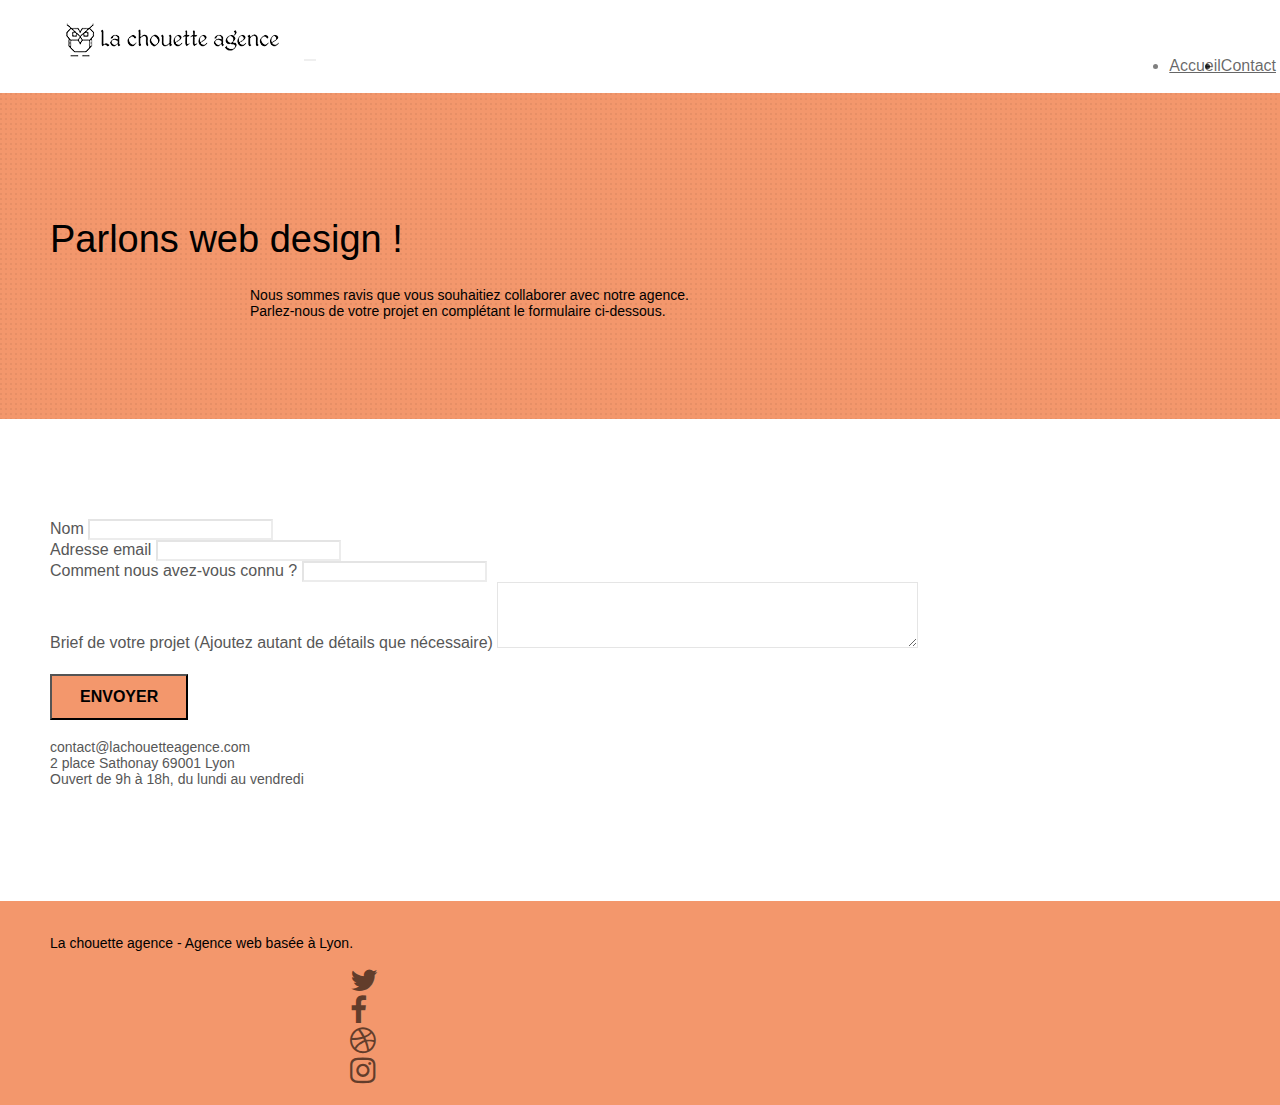
==== contact.html @ b45b7098 "Suppression balises alt des liens parce que ça plait pas au validateur HTML" ====
<!doctype html>
<html lang="fr">
<head>
    <meta charset="utf-8">
    <meta name="keywords" content="">
    <meta name="description" content="Utiliser le formulaire pour nous contacter">
    <meta name="viewport" content="width=device-width, initial-scale=1.0, viewport-fit=cover">
    <link rel="shortcut icon" type="image/png" href="favicon.jpg">
    
    <link rel="stylesheet" type="text/css" href="./css/bootstrap.css">
    <link rel="stylesheet" type="text/css" href="style.css">
    <link rel="stylesheet" type="text/css" href="./css/font-awesome.css">
    <link rel="stylesheet" type="text/css" href="./css/et-line.css">
	
    
	<script defer src="./js/jquery-2.1.0.js"></script>
	<script defer src="./js/bootstrap.js"></script>
	<script defer src="./js/blocs.js"></script>
	<script defer src="./js/jquery.touchSwipe.js"></script>

	<script defer src="./js/jqBootstrapValidation.js"></script>
	<script defer src="./js/formHandler.js"></script>

	<title>Contact &ndash; La Chouette Agence</title>

	<!-- Analytics -->
	<!-- Global site tag (gtag.js) - Google Analytics -->
	<script async src="https://www.googletagmanager.com/gtag/js?id=UA-179266905-1"></script>
	<script>
	window.dataLayer = window.dataLayer || [];
	function gtag(){dataLayer.push(arguments);}
	gtag('js', new Date());

	gtag('config', 'UA-179266905-1');
	</script>
	<!-- Analytics END -->
    

 

    
</head>
<body>
<!-- Principal conteneur -->
<div class="page-container">
    
	<!-- bloc-0 -->
	<header class="bloc bgc-white l-bloc " id="bloc-0">
		<div class="container bloc-sm">
			<nav class="navbar row">
				<div class="navbar-header">
					<a class="navbar-brand" href="index.html"><img src="img/la-chouette-agence.png" alt="atlanta web design logo" height="40" /></a>
					<button id="nav-toggle" type="button" class="ui-navbar-toggle navbar-toggle" data-toggle="collapse" data-target=".navbar-1">
						<span class="sr-only">Menu de navigation</span><span class="icon-bar"></span><span class="icon-bar"></span><span class="icon-bar"></span>
					</button>
				</div>
				<div class="collapse navbar-collapse navbar-1 special-dropdown-nav">
					<ul class="site-navigation nav navbar-nav">
						<li>
							<a href="index.html">Accueil</a>
						</li>
						<li>
						</li>
						<li>
							<a href="contact.html">Contact</a>
						</li>
					</ul>
				</div>
			</nav>
		</div>
	</header>
	<!-- bloc-0 END -->

	<!-- bloc-6 -->
	<section class="bloc bg-dots-bg bg-repeat bgc-atomic-tangerine d-bloc bloc-bg-texture" id="bloc-6">
		<div class="container bloc-lg">
			<div class="row">
				<div class="col-sm-12">
					<h1 class="text-center hero-bloc-text tc-dark">
						Parlons web design !
					</h1>
					<p class="text-center mg-lg tc-dark tight-width-whitespace">
						Nous sommes ravis que vous souhaitiez collaborer avec notre agence.<br>
						Parlez-nous de votre projet en complétant le formulaire ci-dessous.
					</p>
				</div>
			</div>
		</div>
	</section>
	<!-- bloc-6 END -->

	<!-- bloc-7 -->
	<main class="bloc bgc-white l-bloc" id="bloc-7">
		<div class="container bloc-lg">
			<div class="row">
				<div class="col-sm-6">
					<form id="contact-form" action="./js/formHandler.js" method="post" success-msg="Votre message a été envoyé." fail-msg="L'envoi de l'email a échoué, nous sommes désolé pour le désagrément, veuillez réessayer d'envoyer votre message">
						<div class="form-group">
							<label for="name">
								Nom
							</label>
							<input id="name" type="text" class="form-control" required />
						</div>
						<div class="form-group">
							<label for="email">
								Adresse email
							</label>
							<input id="email" class="form-control" type="email" required />
						</div>
						<div class="form-group">
							<label for="input_504">
								Comment nous avez-vous connu ?
							</label>
							<input class="form-control" type="text" required id="input_504" />
						</div>
						<div class="form-group">
							<label for="message">
								Brief de votre projet (Ajoutez autant de détails que nécessaire)
							</label>
							<textarea id="message" class="form-control" rows="4" cols="50" required></textarea>
						</div> 
						<button class="bloc-button btn btn-lg btn-block cta-hero btn-atomic-tangerine" type="submit">
							Envoyer
						</button>
					</form>
					<p>
						contact@lachouetteagence.com<br>2 place Sathonay 69001 Lyon<br>Ouvert de 9h à 18h, du lundi au vendredi<br>
					</p>
				</div>

			</div>
		</div>
	</main>
	<!-- bloc-7 END -->

	<!-- ScrollToTop Button -->
	<a class="bloc-button btn btn-d scrollToTop" onclick="scrollToTarget('1')"><span class="fa fa-chevron-up"></span></a>
	<!-- ScrollToTop Button END-->


	<!-- Footer - bloc-8 -->
	<footer class="bloc bgc-atomic-tangerine d-bloc" id="bloc-8">
		<div class="container bloc-sm">
			<div class="row">
				<div class="col-sm-12">
					<p class="text-center black">
						La chouette agence - Agence web basée à Lyon.<br>
					</p>
					<div class="row row-no-gutters social">
						<div class="col-sm-3">
							<div class="text-center">
								<a class="social" href="https://twitter.com/La-Chouette-Agence"><span class="fa fa-twitter icon-md" area-hidden="true"></span><span class="accessible-hidden-link">Twitter</span></a>
							</div>
						</div>
						<div class="col-sm-3">
							<div class="text-center">
								<a class="social" href="https://facebook.com/La-Chouette-Agence"><span class="fa fa-facebook icon-md" area-hidden="true"></span><span class="accessible-hidden-link">Facebook</span></a>
							</div>
						</div>
						<div class="col-sm-3">
							<div class="text-center">
								<a class="social" href="https://dribbble.com/la-chouette-agence"><span class="fa fa-dribbble icon-md" area-hidden="true"></span><span class="accessible-hidden-link">Dribbble</span></a>
							</div>
						</div>
						<div class="col-sm-3">
							<div class="text-center">
								<a class="social" href="https://www.instagram.com/Lachouetteagence"><span class="fa fa-instagram icon-md" area-hidden="true"></span><span class="accessible-hidden-link">Instagram</span></a>
							</div>
						</div>
					</div>
				</div>
			</div>
		</div>
	</footer>
	<!-- Footer - bloc-8 END -->

</div>
<!-- Principal conteneur END -->
    

</body>
</html>
---- style.css ----
/* =========================================
CSS additionnel
==========================================*/
* {
    box-sizing: border-box; 
}

a:focus, button:focus {
    border: 2px black dotted; 
}

.accroche-paragraph {
    font-size: 1.45em;
    font-weight: bold;
    max-width: 613px;
    margin: auto;
}

.reference-quote {
    border: none;
}

.reference-quote__text {
    font-style: italic;
    font-size: 1.1em;
}

.realisations-heading {
    font-size: 1.6em;
}

.vision-statement {
    font-size: 1.4em; 
    font-weight: bold; 
}

.accessible-hidden-link {
    position: absolute;
    left:-2099px;
}

.tc-dark {
    color: black; 
}

.light-bg {
    background-color: rgba(255,255,255,0.8); 
    color: black; 
}

.shadow-text {
    text-shadow: 1px 1px 2px black;
}

/* =========================================
CSS initial
==========================================*/
body {
    margin: 0;
    padding: 0;
    background: #FFF;
    overflow-x: hidden;
    -webkit-font-smoothing: antialiased;
    -moz-osx-font-smoothing: grayscale;
}

a,
button {
    transition: all .3s ease-in-out;
    outline: none!important;
}

a:hover {
    text-decoration: none;
    cursor: pointer;
}

#page-loading-blocs-notifaction {
    position: fixed;
    top: 0;
    bottom: 0;
    width: 100%;
    z-index: 100000;
    background: #FFFFFF url("img/pageload-spinner.gif") no-repeat center center;
}

.bloc {
    width: 100%;
    clear: both;
    background: 50% 50% no-repeat;
    padding: 0 50px;
    -webkit-background-size: cover;
    -moz-background-size: cover;
    -o-background-size: cover;
    background-size: cover;
    position: relative;
}

.bloc .container {
    padding-left: 0;
    padding-right: 0;
}

.bloc-lg {
    padding: 100px 50px;
}

.bloc-md {
    padding: 50px;
}

.bloc-sm {
    padding: 20px 50px;
}

.bg-center,
.bg-l-edge,
.bg-r-edge,
.bg-t-edge,
.bg-b-edge,
.bg-tl-edge,
.bg-bl-edge,
.bg-tr-edge,
.bg-br-edge,
.bg-repeat {
    -webkit-background-size: auto!important;
    -moz-background-size: auto!important;
    -o-background-size: auto!important;
    background-size: auto!important;
}

.bg-repeat {
    background: repeat;
}

.bg-t-edge {
    background: top no-repeat;
}

.bloc-bg-texture::before {
    content: "";
    background-size: 2px 2px;
    position: absolute;
    top: 0;
    bottom: 0;
    left: 0;
    right: 0;
}

.texture-paper::before {
    background: url("img/texture-paper.png");
    background-size: 280px 280px;
}

.b-parallax {
    background-attachment: fixed;
}

.d-bloc {
    color: rgba(255, 255, 255, .7);
}

.d-bloc button:hover {
    color: rgba(255, 255, 255, .9);
}

.d-bloc .icon-round,
.d-bloc .icon-square,
.d-bloc .icon-rounded,
.d-bloc .icon-semi-rounded-a,
.d-bloc .icon-semi-rounded-b {
    border-color: rgba(255, 255, 255, .9);
}

.d-bloc .divider-h span {
    border-color: rgba(255, 255, 255, .2);
}

.d-bloc .a-btn,
.d-bloc .navbar a,
.d-bloc .navbar-brand,
.d-bloc a .icon-sm,
.d-bloc a .icon-md,
.d-bloc a .icon-lg,
.d-bloc a .icon-xl,
.d-bloc h1 a,
.d-bloc h2 a,
.d-bloc h3 a,
.d-bloc h4 a,
.d-bloc h5 a,
.d-bloc h6 a,
.d-bloc p a {
    color: rgba(0, 0, 0, .6);
}

.d-bloc .a-btn:hover,
.d-bloc .navbar a:hover,
.d-bloc .navbar-brand:hover,
.d-bloc a:hover .icon-sm,
.d-bloc a:hover .icon-md,
.d-bloc a:hover .icon-lg,
.d-bloc a:hover .icon-xl,
.d-bloc h1 a:hover,
.d-bloc h2 a:hover,
.d-bloc h3 a:hover,
.d-bloc h4 a:hover,
.d-bloc h5 a:hover,
.d-bloc h6 a:hover,
.d-bloc p a:hover {
    color: rgba(255, 255, 255, 1);
}

.d-bloc .navbar-toggle .icon-bar {
    background: rgba(255, 255, 255, 1);
}

.d-bloc .btn-wire,
.d-bloc .btn-wire:hover {
    color: rgba(255, 255, 255, 1);
    border-color: rgba(255, 255, 255, 1);
}

.d-bloc .panel {
    color: rgba(0, 0, 0, .5);
}

.d-bloc .panel button:hover {
    color: rgba(0, 0, 0, .7);
}

.d-bloc .panel icon {
    border-color: rgba(0, 0, 0, .7);
}

.d-bloc .panel .divider-h span {
    border-color: rgba(0, 0, 0, .1);
}

.d-bloc .panel .a-btn {
    color: rgba(0, 0, 0, .6);
}

.d-bloc .panel .a-btn:hover {
    color: rgba(0, 0, 0, 1);
}

.d-bloc .panel .btn-wire,
.d-bloc .panel .btn-wire:hover {
    color: rgba(0, 0, 0, .7);
    border-color: rgba(0, 0, 0, .3);
}

.d-bloc .panel,
.l-bloc {
    color: rgba(0, 0, 0, .5);
}

.d-bloc .panel button:hover,
.l-bloc button:hover {
    color: rgba(0, 0, 0, .7);
}

.l-bloc .icon-round,
.l-bloc .icon-square,
.l-bloc .icon-rounded,
.l-bloc .icon-semi-rounded-a,
.l-bloc .icon-semi-rounded-b {
    border-color: rgba(0, 0, 0, .7);
}

.d-bloc .panel .divider-h span,
.l-bloc .divider-h span {
    border-color: rgba(0, 0, 0, .1);
}

.d-bloc .panel .a-btn,
.l-bloc .a-btn,
.l-bloc .navbar a,
.l-bloc .navbar-brand,
.l-bloc a .icon-sm,
.l-bloc a .icon-md,
.l-bloc a .icon-lg,
.l-bloc a .icon-xl,
.l-bloc h1 a,
.l-bloc h2 a,
.l-bloc h3 a,
.l-bloc h4 a,
.l-bloc h5 a,
.l-bloc h6 a,
.l-bloc p a {
    color: rgba(0, 0, 0, .6);
}

.d-bloc .panel .a-btn:hover,
.l-bloc .a-btn:hover,
.l-bloc .navbar a:hover,
.l-bloc .navbar-brand:hover,
.l-bloc a:hover .icon-sm,
.l-bloc a:hover .icon-md,
.l-bloc a:hover .icon-lg,
.l-bloc a:hover .icon-xl,
.l-bloc h1 a:hover,
.l-bloc h2 a:hover,
.l-bloc h3 a:hover,
.l-bloc h4 a:hover,
.l-bloc h5 a:hover,
.l-bloc h6 a:hover,
.l-bloc p a:hover {
    color: rgba(0, 0, 0, 1);
}

.l-bloc .navbar-toggle .icon-bar {
    color: rgba(0, 0, 0, .6);
}

.d-bloc .panel .btn-wire,
.d-bloc .panel .btn-wire:hover,
.l-bloc .btn-wire,
.l-bloc .btn-wire:hover {
    color: rgba(0, 0, 0, .7);
    border-color: rgba(0, 0, 0, .3);
}

.voffset {
    margin-top: 30px;
}

.voffset-lg {
    margin-top: 80px;
}

.row-no-gutters {
    margin-right: 0;
    margin-left: 0;
}

.row.row-no-gutters > [class^="col-"],
.row.row-no-gutters > [class*=" col-"] {
    padding-right: 0;
    padding-left: 0;
}

#bloc-1-hero h1 {
    font-size: 32px;
}

.navbar {
    margin-bottom: 0;
    z-index: 1;
}

.navbar-brand {
    height: auto;
    padding: 3px 15px;
    font-size: 25px;
    font-weight: normal;
    font-weight: 600;
    line-height: 44px;
}

.navbar-brand img {
    max-height: 200px;
    margin: 0 5px 0 0;
    display: inline;
}

.navbar-brand img[src$=svg] {
    min-width: 100px;
}

.nav-center .navbar-brand img {
    margin: 0;
}

.navbar .nav {
    padding-top: 2px;
    margin-right: -16px;
    float: right;
    z-index: 1;
}

.nav > li {
    float: left;
    margin-top: 4px;
    font-size: 16px;
}

.navbar-nav .open .dropdown-menu > li > a {
    text-align: inherit;
}


.nav > li a:hover,
.nav > li a:focus {
    background: transparent;
}


.navbar-toggle {
    margin: 10px 10px 0 0;
    border: 0px;
}

.navbar-toggle:hover {
    background: transparent!important;
}

.navbar-toggle .icon-bar {
    background-color: rgba(0, 0, 0, .5);
    width: 26px;
}

.nav-invert .navbar .nav {
    float: left;
}

.nav-invert .navbar-header,
.nav-invert .navbar-brand {
    float: right;
    position: relative;
    z-index: 2;
}

@media (min-width: 768px) {
    .site-navigation {
        position: absolute;
        top: 50%;
        right: 20px;
        transform: translate(0, -50%);
        -webkit-transform: translateY(-50%);
    }
    .nav > li .dropdown-menu a,
    .nav > li .dropdown-menu a:hover {
        color: #484848;
    }
    .nav-invert .site-navigation {
        left: 0;
        right: 0;
    }
    .nav-center {
        text-align: center;
    }
    .nav-center .navbar-header {
        width: 100%;
    }
    .nav-center .navbar-header,
    .nav-center .navbar-brand,
    .nav-center .nav > li {
        float: none;
        display: inline-block;
    }
    .nav-center .site-navigation {
        position: relative;
        width: 100%;
        right: 0;
        margin-right: 0px;
        margin-top: 20px;
    }
    .nav-center.mini-nav .navbar-toggle {
        float: none;
        margin: 10px auto 0;
    }
}

.nav > li > .dropdown a {
    background: none!important;
    display: block;
    padding: 14px 15px;
}

nav .caret {
    margin: 0 5px;
}

.dropdown-menu .dropdown-menu {
    top: -8px;
    left: 100%;
}

.dropdown-menu .dropmenu-flow-right {
    top: 100%;
    left: 0;
    margin-left: -1px;
    border-top-left-radius: 0;
    border-top-right-radius: 0;
}

.dropdown-menu .dropdown span {
    border: 4px solid black;
    border-top-color: transparent;
    border-right-color: transparent;
    border-bottom-color: transparent;
    margin: 6px -5px 0 0!important;
    float: right;
}

.mg-md {
    margin-top: 10px;
    margin-bottom: 20px;
}

.mg-lg {
    margin-top: 10px;
    margin-bottom: 40px;
}

.btn {
    margin: 0 5px 5px 0;
}

.btn.pull-right {
    margin: 0 0 5px 5px;
}


.btn-d,
.btn-d:hover,
.btn-d:focus {
    color: #FFF;
    background: rgba(0, 0, 0, .3);
}


button {
    outline: none!important;
}

.btn-rd {
    border-radius: 40px;
}

.btn-clean {
    border: 1px solid rgba(0, 0, 0, .08);
    border-bottom-color: rgba(0, 0, 0, .1);
    text-shadow: 0 1px 0 rgba(0, 0, 1, .1);
    box-shadow: 0 1px 3px rgba(0, 0, 1, .25), inset 0 1px 0 0 rgba(255, 255, 255, .15);
}

.icon-md {
    font-size: 30px!important;
}

.icon-lg {
    font-size: 60px!important;
}

.sm-shadow {
    text-shadow: 0 1px 2px rgba(0, 0, 0, .3);
}

.panel-sq,
.panel-sq .panel-heading,
.panel-sq .panel-footer {
    border-radius: 0;
}

.panel-rd {
    border-radius: 30px;
}

.panel-rd .panel-heading {
    border-radius: 29px 29px 0 0;
}

.panel-rd .panel-footer {
    border-radius: 0 0 29px 29px;
}

.form-control {
    border-color: rgba(0, 0, 0, .1);
    box-shadow: none;
}

.scrollToTop {
    width: 40px;
    height: 40px;
    position: fixed;
    bottom: 20px;
    right: 20px;
    opacity: 0;
    z-index: 500;
    transition: all .3s ease-in-out;
}

.scrollToTop span {
    margin-top: 6px;
}

.showScrollTop {
    font-size: 14px;
    opacity: 1;
}

a[data-lightbox] {
    position: relative;
    display: block;
    text-align: center;
}

a[data-lightbox]:hover::before {
    content: "+";
    font-family: "HelveticaNeue-Light", "Helvetica Neue Light", "Helvetica Neue", Helvetica, Arial;
    font-size: 32px;
    width: 50px;
    height: 50px;
    margin-left: -25px;
    border-radius: 50%;
    background: rgba(0, 0, 0, .6);
    color: #FFF;
    font-weight: 100;
    z-index: 1;
    position: absolute;
    top: 50%;
    transform: translateY(-50%);
    -webkit-transform: translateY(-50%);
}

a[data-lightbox]:hover img {
    opacity: 0.6;
    -webkit-animation-fill-mode: none;
    animation-fill-mode: none;
}

#lightbox-modal {
    display: flex;
    align-items: center;
}

#lightbox-modal .modal-dialog {
    width: 90%;
    max-width: 900px;
    margin: 0 auto 0;
}

#lightbox-modal .modal-dialog img {
    max-height: 90vh;
    margin: 0 auto;
}

.lightbox-caption {
    padding: 20px;
    color: #FFF;
    background: rgba(0, 0, 0, .5);
    position: absolute;
    left: 15px;
    right: 15px;
    bottom: 5px;
}

.close-lightbox {
    color: #FFF;
    font-size: 30px;
    position: absolute;
    top: 20px;
    right: 20px;
    z-index: 20;
    background: rgba(0, 0, 0, .5);
    border: none;
    line-height: 30px;
    padding: 0 9px 5px;
    opacity: 0.3;
}

.close-lightbox:hover,
.next-lightbox:hover,
.prev-lightbox:hover {
    opacity: 1.0;
    color: #FFF;
}

.next-lightbox,
.prev-lightbox {
    font-size: 20px;
    color: rgba(255, 255, 255, .9);
    background: rgba(0, 0, 0, .5);
    transition: all .2s ease-in-out;
    position: absolute;
    top: 45%;
    z-index: 1;
    opacity: 0.4;
}

.next-lightbox {
    padding: 6px 8px 1px 13px;
    right: 25px;
}

.prev-lightbox {
    padding: 6px 13px 1px 10px;
    left: 25px;
}

.snapshot-lb .modal-body {
    padding-bottom: 45px;
}

.snapshot-lb .lightbox-caption {
    padding: 0;
    color: rgba(0, 0, 0, .5);
    background: none;
}

h1,
h2,
h3,
h4,
h5,
h6,
p,
label,
.btn,
a {
    font-family: "helvetica";
    font-weight: 400;
    color: #575757;
}

.container {
    max-width: 1000px;
}

.hero-bloc-text {
    font-size: 38px;
}

.hero-bloc-text-sub {
    font-size: 36px;
}

.statement-bloc-text {
    line-height: 26px;
    font-style: italic;
    font-size: 20px;
    text-align: center;
    font-weight: lighter;
    max-width: 520px;
    margin: auto auto auto auto;
}

p {
    font-size: 14px;
}

.tight-width-whitespace {
    max-width: 600px;
    margin: auto auto auto auto;
}

.h1 {
    font-size: 20px;
    font-family: "Open Sans";
}

.cta-hero {
    margin-top: 22px;
    color: #FFFFFF!important;
    text-transform: uppercase;
    padding: 12px 28px 12px 28px;
    font-size: 16px;
    font-weight: 700;
}

.social {
    max-width: 400px;
    margin: auto auto auto auto;
}

h2 {
    font-size: 22px;
    line-height: 1.4em;
}

h3 {
    font-size: 15px;
    text-transform: uppercase;
    font-weight: 700;
    color: #333333;
}

.med-width-whitespace {
    max-width: 800px;
    margin: auto auto auto auto;
    box-shadow: 0px 0px 0px #000000;
}

h1 {
    color: #333333;
}

h4 {
    color: #333333;
}

.icons {
    margin-bottom: 14px;
    margin-top: 24px;
}

.white {
    color: #FFFFFF!important;
}
.black {
    color: #000!important; 
}

.portfolio-thumb {
    margin-bottom: 24px;
}

.portfolio-row {
    margin-bottom: 44px;
    margin-top: 50px;
}

.avatar {
    box-shadow: 0px 4px 9px rgba(0, 0, 0, 0.3);
}

.black-background {
    background-color: rgba(165, 147, 99, 0.7);
    padding: 40px 40px 40px 40px;
}

.bold-link {
    font-weight: 900;
    text-decoration: underline!important;
}

.bgc-white {
    background-color: #FFFFFF;
}

.bgc-dark-slate-blue {
    background-color: #364577;
}

.bgc-atomic-tangerine {
    background-color: #F3976C;
}

.tc-white {
    color: #F3976C!important;
}

.btn-atomic-tangerine {
    background: #F3976C;
    color: #000!important;
}

.btn-atomic-tangerine:hover {
    background: #c27956!important;
    color: #000!important;
}

.ltc-white {
    color: #FFFFFF!important;
}

.ltc-white:hover {
    color: #cccccc!important;
}

.ltc-atomic-tangerine {
    color: #F3976C!important;
}

.ltc-atomic-tangerine:hover {
    color: #c27956!important;
}

.icon-dark-slate-blue {
    color: #364577!important;
    border-color: #364577!important;
}

.bg-dots-bg {
    background-image: url("img/dots-bg.png");
}

.bg-lines-h2-bg {
    background-image: url("img/lines-h2-bg.png");
}

.bg-banniere {
    background-image: url("img/la-chouette-agence-banniere.jpg");
}

.bg-presentation {
    background-image: url("img/illustration-chouette-agence.jpg");
}

@media (max-width: 1024px) {
    .bloc {
        padding-left: 20px;
        padding-right: 20px;
    }
    .bloc.full-width-bloc,
    .bloc-tile-2.full-width-bloc .container,
    .bloc-tile-3.full-width-bloc .container,
    .bloc-tile-4.full-width-bloc .container {
        padding-left: 0;
        padding-right: 0;
    }
}

@media (max-width: 992px) and (min-width: 768px) {
    .navbar .nav {
        max-width: 80%
    }
    .nav-center.navbar .nav {
        max-width: 100%
    }
}

@media only screen and (min-width: 768px) and (max-width: 1024px) and (orientation: landscape) {
    .b-parallax {
        background-attachment: scroll;
    }
}

@media only screen and (min-width: 1024px) and (max-width: 1366px) and (-webkit-min-device-pixel-ratio: 1.5) {
    .b-parallax {
        background-attachment: scroll;
    }
}

@media (max-width: 991px) {
    .container {
        width: 100%;
    }
    .b-parallax {
        background-attachment: scroll;
    }
    .page-container,
    #hero-bloc {
        overflow-x: hidden;
        position: relative;
    }
    .bloc-group,
    .bloc-group .bloc {
        display: block;
        width: 100%;
    }
}

@media (max-width: 767px) {
    .page-container {
        overflow-x: hidden;
        position: relative;
    }
    h1,
    h2,
    h3,
    h4,
    h5,
    h6,
    p,
    #disqus_thread {
        padding-left: 10px!important;
        padding-right: 10px!important;
    }
    .b-parallax {
        background-attachment: scroll;
    }
    .navbar .nav {
        padding-top: 0;
        border-top: 1px solid rgba(0, 0, 0, .2);
        float: none!important;
    }
    .navbar.row {
        margin-left: 0;
        margin-right: 0;
    }
    .site-navigation {
        position: inherit;
        transform: none;
        -webkit-transform: none;
        -ms-transform: none;
    }
    .nav > li {
        margin-top: 0;
        border-bottom: 1px solid rgba(0, 0, 0, .1);
        background: rgba(0, 0, 0, .05);
        text-align: left;
        padding-left: 15px;
        width: 100%;
    }
    .nav > li:hover {
        background: rgba(0, 0, 0, .08);
    }
    .dropdown .dropdown a .caret {
        float: none;
        margin: 5px 0 0 10px!important;
        border: 4px solid black;
        border-bottom-color: transparent;
        border-right-color: transparent;
        border-left-color: transparent;
    }
    #hero-bloc .navbar .nav {
        background: rgba(0, 0, 0, .8);
    }
    #hero-bloc .navbar .nav a {
        color: rgba(255, 255, 255, .6);
    }
    .hero {
        padding: 50px 0;
    }
    .hero-nav {
        left: -1px;
        right: -1px;
    }
    .navbar-collapse {
        padding: 0;
        overflow-x: hidden;
        -webkit-box-shadow: none;
        box-shadow: none;
    }
    .navbar-brand img {
        max-height: 40px;
        width: auto;
    }
    .nav-invert .navbar-header {
        float: none;
        width: 100%;
    }
    .nav-invert .navbar-toggle {
        float: left;
        margin-left: 10px;
    }
    .bloc {
        padding-left: 0;
        padding-right: 0;
    }
    .bloc-xxl,
    .bloc-xl,
    .bloc-lg {
        padding: 40px 0;
    }
    .bloc-sm,
    .bloc-md {
        padding-left: 0;
        padding-right: 0;
    }
    .bloc-tile-2 .container,
    .bloc-tile-3 .container,
    .bloc-tile-4 .container,
    .bloc-fill-screen .fill-bloc-top-edge,
    .bloc-fill-screen .fill-bloc-bottom-edge {
        padding-left: 0;
        padding-right: 0;
    }
    .a-block {
        padding: 0 10px;
    }
    .btn-dwn {
        display: none;
    }
    .voffset {
        margin-top: 5px;
    }
    .voffset-md {
        margin-top: 20px;
    }
    .voffset-lg {
        margin-top: 30px;
    }
    form {
        padding: 5px;
    }
    .close-lightbox {
        display: inline-block;
    }
    .blocsapp-device-iphone5 {
        background-size: 216px 425px;
        padding-top: 60px;
        width: 216px;
        height: 425px;
    }
    .blocsapp-device-iphone5 img {
        width: 180px;
        height: 320px;
    }
}

@media (max-width: 400px) {
    .bloc {
        padding-left: 0;
        padding-right: 0;
    }
}

@media (max-width: 767px) {
    .bloc-mob-center-text {
        text-align: center;
    }
}
---- css/et-line.css ----
@font-face {
    font-family: et-line;
    src: url(../fonts/et-line.eot);
    src: url(../fonts/et-line.eot?#iefix) format('embedded-opentype'), url(../fonts/et-line.woff) format('woff'), url(../fonts/et-line.ttf) format('truetype'), url(../fonts/et-line.svg#et-line) format('svg');
    font-weight: 400;
    font-style: normal
}

.et-icon-adjustments,
.et-icon-alarmclock,
.et-icon-anchor,
.et-icon-aperture,
.et-icon-attachment,
.et-icon-bargraph,
.et-icon-basket,
.et-icon-beaker,
.et-icon-bike,
.et-icon-book-open,
.et-icon-briefcase,
.et-icon-browser,
.et-icon-calendar,
.et-icon-camera,
.et-icon-caution,
.et-icon-chat,
.et-icon-circle-compass,
.et-icon-clipboard,
.et-icon-clock,
.et-icon-cloud,
.et-icon-compass,
.et-icon-desktop,
.et-icon-dial,
.et-icon-document,
.et-icon-documents,
.et-icon-download,
.et-icon-dribbble,
.et-icon-edit,
.et-icon-envelope,
.et-icon-expand,
.et-icon-facebook,
.et-icon-flag,
.et-icon-focus,
.et-icon-gears,
.et-icon-genius,
.et-icon-gift,
.et-icon-global,
.et-icon-globe,
.et-icon-googleplus,
.et-icon-grid,
.et-icon-happy,
.et-icon-hazardous,
.et-icon-heart,
.et-icon-hotairballoon,
.et-icon-hourglass,
.et-icon-key,
.et-icon-laptop,
.et-icon-layers,
.et-icon-lifesaver,
.et-icon-lightbulb,
.et-icon-linegraph,
.et-icon-linkedin,
.et-icon-lock,
.et-icon-magnifying-glass,
.et-icon-map,
.et-icon-map-pin,
.et-icon-megaphone,
.et-icon-mic,
.et-icon-mobile,
.et-icon-newspaper,
.et-icon-notebook,
.et-icon-paintbrush,
.et-icon-paperclip,
.et-icon-pencil,
.et-icon-phone,
.et-icon-picture,
.et-icon-pictures,
.et-icon-piechart,
.et-icon-presentation,
.et-icon-pricetags,
.et-icon-printer,
.et-icon-profile-female,
.et-icon-profile-male,
.et-icon-puzzle,
.et-icon-quote,
.et-icon-recycle,
.et-icon-refresh,
.et-icon-ribbon,
.et-icon-rss,
.et-icon-sad,
.et-icon-scissors,
.et-icon-scope,
.et-icon-search,
.et-icon-shield,
.et-icon-speedometer,
.et-icon-strategy,
.et-icon-streetsign,
.et-icon-tablet,
.et-icon-target,
.et-icon-telescope,
.et-icon-toolbox,
.et-icon-tools,
.et-icon-tools-2,
.et-icon-trophy,
.et-icon-tumblr,
.et-icon-twitter,
.et-icon-upload,
.et-icon-video,
.et-icon-wallet,
.et-icon-wine {
    font-family: et-line;
    speak: none;
    font-style: normal;
    font-weight: 400;
    font-variant: normal;
    text-transform: none;
    line-height: 1;
    -webkit-font-smoothing: antialiased;
    -moz-osx-font-smoothing: grayscale;
    display: inline-block
}

.et-icon-mobile:before {
    content: "\e000"
}

.et-icon-laptop:before {
    content: "\e001"
}

.et-icon-desktop:before {
    content: "\e002"
}

.et-icon-tablet:before {
    content: "\e003"
}

.et-icon-phone:before {
    content: "\e004"
}

.et-icon-document:before {
    content: "\e005"
}

.et-icon-documents:before {
    content: "\e006"
}

.et-icon-search:before {
    content: "\e007"
}

.et-icon-clipboard:before {
    content: "\e008"
}

.et-icon-newspaper:before {
    content: "\e009"
}

.et-icon-notebook:before {
    content: "\e00a"
}

.et-icon-book-open:before {
    content: "\e00b"
}

.et-icon-browser:before {
    content: "\e00c"
}

.et-icon-calendar:before {
    content: "\e00d"
}

.et-icon-presentation:before {
    content: "\e00e"
}

.et-icon-picture:before {
    content: "\e00f"
}

.et-icon-pictures:before {
    content: "\e010"
}

.et-icon-video:before {
    content: "\e011"
}

.et-icon-camera:before {
    content: "\e012"
}

.et-icon-printer:before {
    content: "\e013"
}

.et-icon-toolbox:before {
    content: "\e014"
}

.et-icon-briefcase:before {
    content: "\e015"
}

.et-icon-wallet:before {
    content: "\e016"
}

.et-icon-gift:before {
    content: "\e017"
}

.et-icon-bargraph:before {
    content: "\e018"
}

.et-icon-grid:before {
    content: "\e019"
}

.et-icon-expand:before {
    content: "\e01a"
}

.et-icon-focus:before {
    content: "\e01b"
}

.et-icon-edit:before {
    content: "\e01c"
}

.et-icon-adjustments:before {
    content: "\e01d"
}

.et-icon-ribbon:before {
    content: "\e01e"
}

.et-icon-hourglass:before {
    content: "\e01f"
}

.et-icon-lock:before {
    content: "\e020"
}

.et-icon-megaphone:before {
    content: "\e021"
}

.et-icon-shield:before {
    content: "\e022"
}

.et-icon-trophy:before {
    content: "\e023"
}

.et-icon-flag:before {
    content: "\e024"
}

.et-icon-map:before {
    content: "\e025"
}

.et-icon-puzzle:before {
    content: "\e026"
}

.et-icon-basket:before {
    content: "\e027"
}

.et-icon-envelope:before {
    content: "\e028"
}

.et-icon-streetsign:before {
    content: "\e029"
}

.et-icon-telescope:before {
    content: "\e02a"
}

.et-icon-gears:before {
    content: "\e02b"
}

.et-icon-key:before {
    content: "\e02c"
}

.et-icon-paperclip:before {
    content: "\e02d"
}

.et-icon-attachment:before {
    content: "\e02e"
}

.et-icon-pricetags:before {
    content: "\e02f"
}

.et-icon-lightbulb:before {
    content: "\e030"
}

.et-icon-layers:before {
    content: "\e031"
}

.et-icon-pencil:before {
    content: "\e032"
}

.et-icon-tools:before {
    content: "\e033"
}

.et-icon-tools-2:before {
    content: "\e034"
}

.et-icon-scissors:before {
    content: "\e035"
}

.et-icon-paintbrush:before {
    content: "\e036"
}

.et-icon-magnifying-glass:before {
    content: "\e037"
}

.et-icon-circle-compass:before {
    content: "\e038"
}

.et-icon-linegraph:before {
    content: "\e039"
}

.et-icon-mic:before {
    content: "\e03a"
}

.et-icon-strategy:before {
    content: "\e03b"
}

.et-icon-beaker:before {
    content: "\e03c"
}

.et-icon-caution:before {
    content: "\e03d"
}

.et-icon-recycle:before {
    content: "\e03e"
}

.et-icon-anchor:before {
    content: "\e03f"
}

.et-icon-profile-male:before {
    content: "\e040"
}

.et-icon-profile-female:before {
    content: "\e041"
}

.et-icon-bike:before {
    content: "\e042"
}

.et-icon-wine:before {
    content: "\e043"
}

.et-icon-hotairballoon:before {
    content: "\e044"
}

.et-icon-globe:before {
    content: "\e045"
}

.et-icon-genius:before {
    content: "\e046"
}

.et-icon-map-pin:before {
    content: "\e047"
}

.et-icon-dial:before {
    content: "\e048"
}

.et-icon-chat:before {
    content: "\e049"
}

.et-icon-heart:before {
    content: "\e04a"
}

.et-icon-cloud:before {
    content: "\e04b"
}

.et-icon-upload:before {
    content: "\e04c"
}

.et-icon-download:before {
    content: "\e04d"
}

.et-icon-target:before {
    content: "\e04e"
}

.et-icon-hazardous:before {
    content: "\e04f"
}

.et-icon-piechart:before {
    content: "\e050"
}

.et-icon-speedometer:before {
    content: "\e051"
}

.et-icon-global:before {
    content: "\e052"
}

.et-icon-compass:before {
    content: "\e053"
}

.et-icon-lifesaver:before {
    content: "\e054"
}

.et-icon-clock:before {
    content: "\e055"
}

.et-icon-aperture:before {
    content: "\e056"
}

.et-icon-quote:before {
    content: "\e057"
}

.et-icon-scope:before {
    content: "\e058"
}

.et-icon-alarmclock:before {
    content: "\e059"
}

.et-icon-refresh:before {
    content: "\e05a"
}

.et-icon-happy:before {
    content: "\e05b"
}

.et-icon-sad:before {
    content: "\e05c"
}

.et-icon-facebook:before {
    content: "\e05d"
}

.et-icon-twitter:before {
    content: "\e05e"
}

.et-icon-googleplus:before {
    content: "\e05f"
}

.et-icon-rss:before {
    content: "\e060"
}

.et-icon-tumblr:before {
    content: "\e061"
}

.et-icon-linkedin:before {
    content: "\e062"
}

.et-icon-dribbble:before {
    content: "\e063"
}
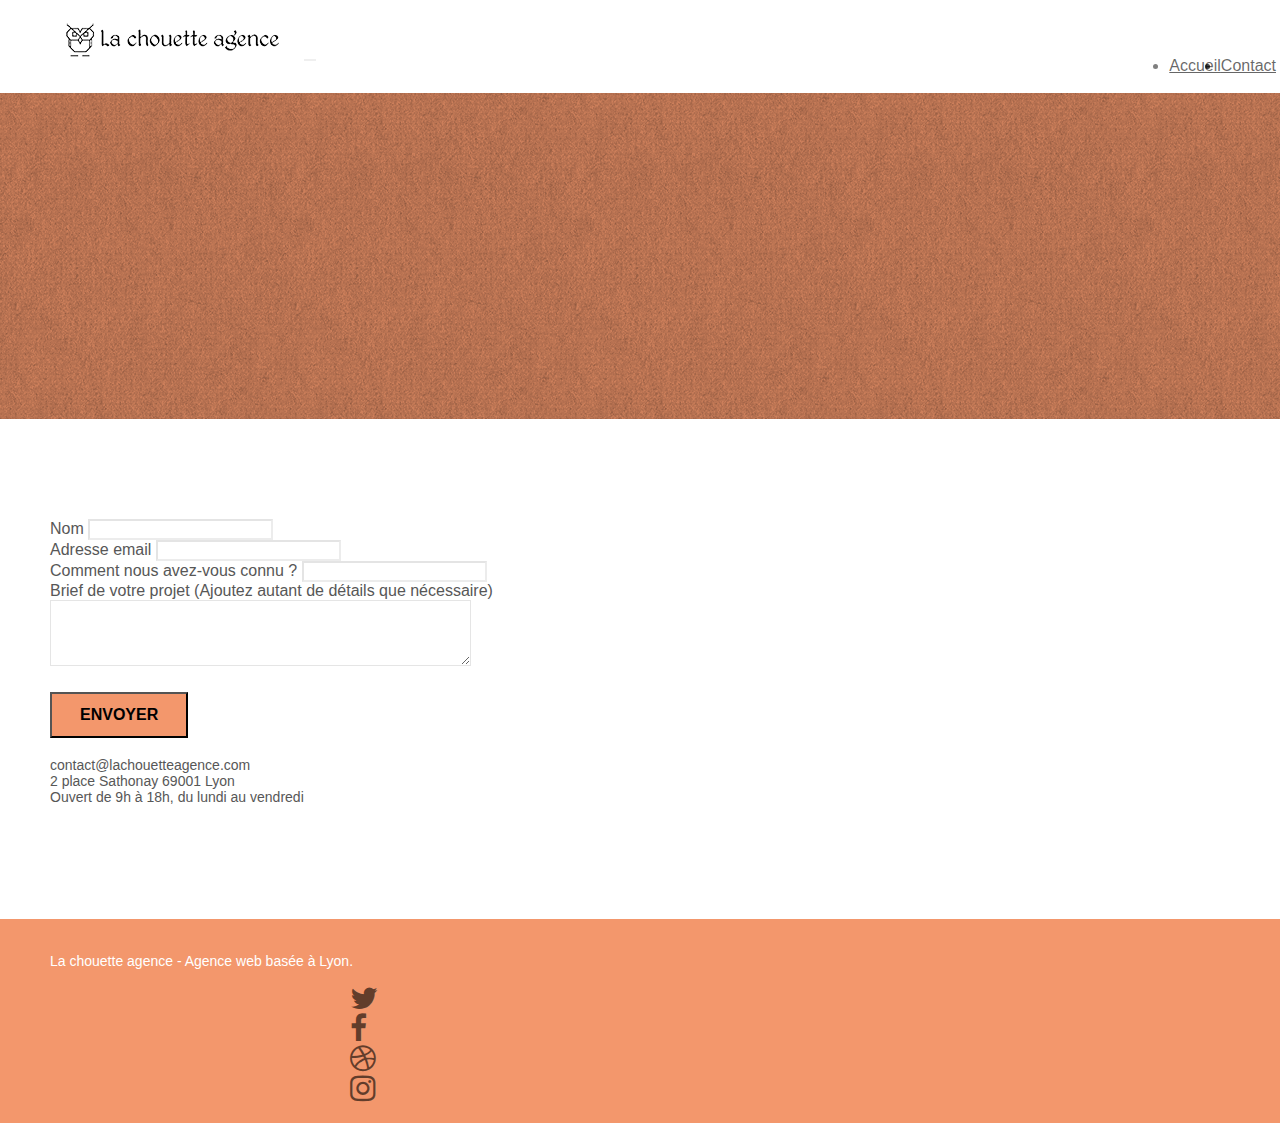
==== commit a7526096: "Changement ordre des ressources CSS" ====
--- a/contact.html
+++ b/contact.html
@@ -1,38 +1,35 @@
 <!doctype html>
-<html lang="fr">
+<html lang="Default">
 <head>
-    <meta charset="utf-8">
-    <meta name="keywords" content="">
-    <meta name="description" content="Utiliser le formulaire pour nous contacter">
-    <meta name="viewport" content="width=device-width, initial-scale=1.0, viewport-fit=cover">
-    <link rel="shortcut icon" type="image/png" href="favicon.jpg">
-    
-    <link rel="stylesheet" type="text/css" href="./css/bootstrap.css">
-    <link rel="stylesheet" type="text/css" href="style.css">
-    <link rel="stylesheet" type="text/css" href="./css/font-awesome.css">
-    <link rel="stylesheet" type="text/css" href="./css/et-line.css">
+	<meta charset="utf-8">
+	<meta name="keywords" content="">
+	<meta name="description" content="Utiliser le formulaire pour nous contacter">
+	<meta name="viewport" content="width=device-width, initial-scale=1.0, viewport-fit=cover">
+	<link rel="shortcut icon" type="image/png" href="favicon.jpg">
 	
-    
+	<link defer rel="stylesheet" href="https://stackpath.bootstrapcdn.com/bootstrap/3.3.5/css/bootstrap.min.css" integrity="sha384-pdapHxIh7EYuwy6K7iE41uXVxGCXY0sAjBzaElYGJUrzwodck3Lx6IE2lA0rFREo" crossorigin="anonymous">
+		
+	<link rel="stylesheet" type="text/css" href="style.css">
+	<link rel="stylesheet" type="text/css" href="./css/font-awesome.css">
+	<link rel="stylesheet" type="text/css" href="./css/et-line.css">
+
 	<script defer src="./js/jquery-2.1.0.js"></script>
-	<script defer src="./js/bootstrap.js"></script>
+	<script defer src="https://stackpath.bootstrapcdn.com/bootstrap/3.3.5/js/bootstrap.min.js" integrity="sha384-pPttEvTHTuUJ9L2kCoMnNqCRcaMPMVMsWVO+RLaaaYDmfSP5//dP6eKRusbPcqhZ" crossorigin="anonymous"></script>
 	<script defer src="./js/blocs.js"></script>
 	<script defer src="./js/jquery.touchSwipe.js"></script>
-
-	<script defer src="./js/jqBootstrapValidation.js"></script>
-	<script defer src="./js/formHandler.js"></script>
 
 	<title>Contact &ndash; La Chouette Agence</title>
 
 	<!-- Analytics -->
-	<!-- Global site tag (gtag.js) - Google Analytics -->
-	<script async src="https://www.googletagmanager.com/gtag/js?id=UA-179266905-1"></script>
-	<script>
-	window.dataLayer = window.dataLayer || [];
-	function gtag(){dataLayer.push(arguments);}
-	gtag('js', new Date());
+		<!-- Global site tag (gtag.js) - Google Analytics -->
+		<script async src="https://www.googletagmanager.com/gtag/js?id=UA-179266905-1"></script>
+		<script>
+		window.dataLayer = window.dataLayer || [];
+		function gtag(){dataLayer.push(arguments);}
+		gtag('js', new Date());
 
-	gtag('config', 'UA-179266905-1');
-	</script>
+		gtag('config', 'UA-179266905-1');
+		</script>
 	<!-- Analytics END -->
     
 
@@ -44,135 +41,134 @@
 <!-- Principal conteneur -->
 <div class="page-container">
     
-	<!-- bloc-0 -->
-	<header class="bloc bgc-white l-bloc " id="bloc-0">
-		<div class="container bloc-sm">
-			<nav class="navbar row">
-				<div class="navbar-header">
-					<a class="navbar-brand" href="index.html"><img src="img/la-chouette-agence.png" alt="atlanta web design logo" height="40" /></a>
-					<button id="nav-toggle" type="button" class="ui-navbar-toggle navbar-toggle" data-toggle="collapse" data-target=".navbar-1">
-						<span class="sr-only">Menu de navigation</span><span class="icon-bar"></span><span class="icon-bar"></span><span class="icon-bar"></span>
-					</button>
-				</div>
-				<div class="collapse navbar-collapse navbar-1 special-dropdown-nav">
-					<ul class="site-navigation nav navbar-nav">
-						<li>
-							<a href="index.html">Accueil</a>
-						</li>
-						<li>
-						</li>
-						<li>
-							<a href="contact.html">Contact</a>
-						</li>
-					</ul>
-				</div>
-			</nav>
-		</div>
-	</header>
-	<!-- bloc-0 END -->
+<!-- bloc-0 -->
+<div class="bloc bgc-white l-bloc " id="bloc-0">
+	<div class="container bloc-sm">
+		<nav class="navbar row">
+			<div class="navbar-header">
+				<a class="navbar-brand" href="index.html"><img src="img/la-chouette-agence.png" alt="atlanta web design logo" height="40" /></a>
+				<button id="nav-toggle" type="button" class="ui-navbar-toggle navbar-toggle" data-toggle="collapse" data-target=".navbar-1">
+					<span class="sr-only">Toggle navigation</span><span class="icon-bar"></span><span class="icon-bar"></span><span class="icon-bar"></span>
+				</button>
+			</div>
+			<div class="collapse navbar-collapse navbar-1 special-dropdown-nav">
+				<ul class="site-navigation nav navbar-nav">
+					<li>
+						<a href="index.html">Accueil</a>
+					</li>
+					<li>
+					</li>
+					<li>
+						<a href="contact.html">Contact</a>
+					</li>
+				</ul>
+			</div>
+		</nav>
+	</div>
+</div>
+<!-- bloc-0 END -->
 
-	<!-- bloc-6 -->
-	<section class="bloc bg-dots-bg bg-repeat bgc-atomic-tangerine d-bloc bloc-bg-texture" id="bloc-6">
-		<div class="container bloc-lg">
-			<div class="row">
-				<div class="col-sm-12">
-					<h1 class="text-center hero-bloc-text tc-dark">
-						Parlons web design !
-					</h1>
-					<p class="text-center mg-lg tc-dark tight-width-whitespace">
-						Nous sommes ravis que vous souhaitiez collaborer avec notre agence.<br>
-						Parlez-nous de votre projet en complétant le formulaire ci-dessous.
-					</p>
-				</div>
+<!-- bloc-6 -->
+<div class="bloc bg-dots-bg bg-repeat bgc-atomic-tangerine d-bloc bloc-bg-texture texture-paper" id="bloc-6">
+	<div class="container bloc-lg">
+		<div class="row">
+			<div class="col-sm-12">
+				<h1 class="text-center hero-bloc-text tc-white">
+					Parlons web design !
+				</h1>
+				<p class="text-center mg-lg tc-white tight-width-whitespace">
+					Nous sommes ravis que vous souhaitiez collaborer avec notre agence.<br>
+					Parlez-nous de votre projet en complétant le formulaire ci-dessous.
+				</p>
 			</div>
 		</div>
-	</section>
-	<!-- bloc-6 END -->
+	</div>
+</div>
+<!-- bloc-6 END -->
 
-	<!-- bloc-7 -->
-	<main class="bloc bgc-white l-bloc" id="bloc-7">
-		<div class="container bloc-lg">
-			<div class="row">
-				<div class="col-sm-6">
-					<form id="contact-form" action="./js/formHandler.js" method="post" success-msg="Votre message a été envoyé." fail-msg="L'envoi de l'email a échoué, nous sommes désolé pour le désagrément, veuillez réessayer d'envoyer votre message">
-						<div class="form-group">
-							<label for="name">
-								Nom
-							</label>
-							<input id="name" type="text" class="form-control" required />
-						</div>
-						<div class="form-group">
-							<label for="email">
-								Adresse email
-							</label>
-							<input id="email" class="form-control" type="email" required />
-						</div>
-						<div class="form-group">
-							<label for="input_504">
-								Comment nous avez-vous connu ?
-							</label>
-							<input class="form-control" type="text" required id="input_504" />
-						</div>
-						<div class="form-group">
-							<label for="message">
-								Brief de votre projet (Ajoutez autant de détails que nécessaire)
-							</label>
-							<textarea id="message" class="form-control" rows="4" cols="50" required></textarea>
-						</div> 
-						<button class="bloc-button btn btn-lg btn-block cta-hero btn-atomic-tangerine" type="submit">
-							Envoyer
-						</button>
-					</form>
-					<p>
-						contact@lachouetteagence.com<br>2 place Sathonay 69001 Lyon<br>Ouvert de 9h à 18h, du lundi au vendredi<br>
-					</p>
-				</div>
+<!-- bloc-7 -->
+<div class="bloc bgc-white l-bloc" id="bloc-7">
+	<div class="container bloc-lg">
+		<div class="row">
+			<div class="col-sm-6">
+				<form id="form_1" novalidate success-msg="Your message has been sent." fail-msg="Sorry it seems that our mail server is not responding, Sorry for the inconvenience!">
+					<div class="form-group">
+						<label>
+							Nom
+						</label>
+						<input id="name" class="form-control" required />
+					</div>
+					<div class="form-group">
+						<label>
+							Adresse email
+						</label>
+						<input id="email" class="form-control" type="email" required />
+					</div>
+					<div class="form-group">
+						<label>
+							Comment nous avez-vous connu ?
+						</label>
+						<input class="form-control" type="email" required id="input_504" />
+					</div>
+					<div class="form-group">
+						<label>
+							Brief de votre projet (Ajoutez autant de détails que nécessaire)<br>
+						</label><textarea id="message" class="form-control" rows="4" cols="50" required></textarea>
+					</div> 
+					<button class="bloc-button btn btn-lg btn-block cta-hero btn-atomic-tangerine" type="submit">
+						Envoyer
+					</button>
+				</form>
+				<p>
+					contact@lachouetteagence.com<br>2 place Sathonay 69001 Lyon<br>Ouvert de 9h à 18h, du lundi au vendredi<br>
+				</p>
+			</div>
 
-			</div>
 		</div>
-	</main>
-	<!-- bloc-7 END -->
+	</div>
+</div>
+<!-- bloc-7 END -->
 
-	<!-- ScrollToTop Button -->
-	<a class="bloc-button btn btn-d scrollToTop" onclick="scrollToTarget('1')"><span class="fa fa-chevron-up"></span></a>
-	<!-- ScrollToTop Button END-->
+<!-- ScrollToTop Button -->
+<a class="bloc-button btn btn-d scrollToTop" onclick="scrollToTarget('1')"><span class="fa fa-chevron-up"></span></a>
+<!-- ScrollToTop Button END-->
 
 
-	<!-- Footer - bloc-8 -->
-	<footer class="bloc bgc-atomic-tangerine d-bloc" id="bloc-8">
-		<div class="container bloc-sm">
-			<div class="row">
-				<div class="col-sm-12">
-					<p class="text-center black">
-						La chouette agence - Agence web basée à Lyon.<br>
-					</p>
-					<div class="row row-no-gutters social">
-						<div class="col-sm-3">
-							<div class="text-center">
-								<a class="social" href="https://twitter.com/La-Chouette-Agence"><span class="fa fa-twitter icon-md" area-hidden="true"></span><span class="accessible-hidden-link">Twitter</span></a>
-							</div>
+<!-- Footer - bloc-8 -->
+<div class="bloc bgc-atomic-tangerine d-bloc" id="bloc-8">
+	<div class="container bloc-sm">
+		<div class="row">
+			<div class="col-sm-12">
+				<p class="text-center white">
+					La chouette agence - Agence web basée à Lyon.<br>
+				</p>
+				<div class="row row-no-gutters social">
+					<div class="col-sm-3">
+						<div class="text-center">
+							<a class="social" href="https://twitter.com/La-Chouette-Agence" alt="Compte Twitter"><span class="fa fa-twitter icon-md"></span></a>
 						</div>
-						<div class="col-sm-3">
-							<div class="text-center">
-								<a class="social" href="https://facebook.com/La-Chouette-Agence"><span class="fa fa-facebook icon-md" area-hidden="true"></span><span class="accessible-hidden-link">Facebook</span></a>
-							</div>
+					</div>
+					<div class="col-sm-3">
+						<div class="text-center">
+							<a class="social" href="https://facebook.com/La-Chouette-Agence" alt="Compte Facebook"><span class="fa fa-facebook icon-md"></span></a>
 						</div>
-						<div class="col-sm-3">
-							<div class="text-center">
-								<a class="social" href="https://dribbble.com/la-chouette-agence"><span class="fa fa-dribbble icon-md" area-hidden="true"></span><span class="accessible-hidden-link">Dribbble</span></a>
-							</div>
+					</div>
+					<div class="col-sm-3">
+						<div class="text-center">
+							<a class="social" href="https://dribbble.com/la-chouette-agence" alt="Compte Dribbble"><span class="fa fa-dribbble icon-md"></span></a>
 						</div>
-						<div class="col-sm-3">
-							<div class="text-center">
-								<a class="social" href="https://www.instagram.com/Lachouetteagence"><span class="fa fa-instagram icon-md" area-hidden="true"></span><span class="accessible-hidden-link">Instagram</span></a>
-							</div>
+					</div>
+					<div class="col-sm-3">
+						<div class="text-center">
+							<a class="social" href="https://www.instagram.com/Lachouetteagence" alt="Compte Instagram"><span class="fa fa-instagram icon-md"></span></a>
 						</div>
 					</div>
 				</div>
 			</div>
 		</div>
-	</footer>
-	<!-- Footer - bloc-8 END -->
+	</div>
+</div>
+<!-- Footer - bloc-8 END -->
 
 </div>
 <!-- Principal conteneur END -->
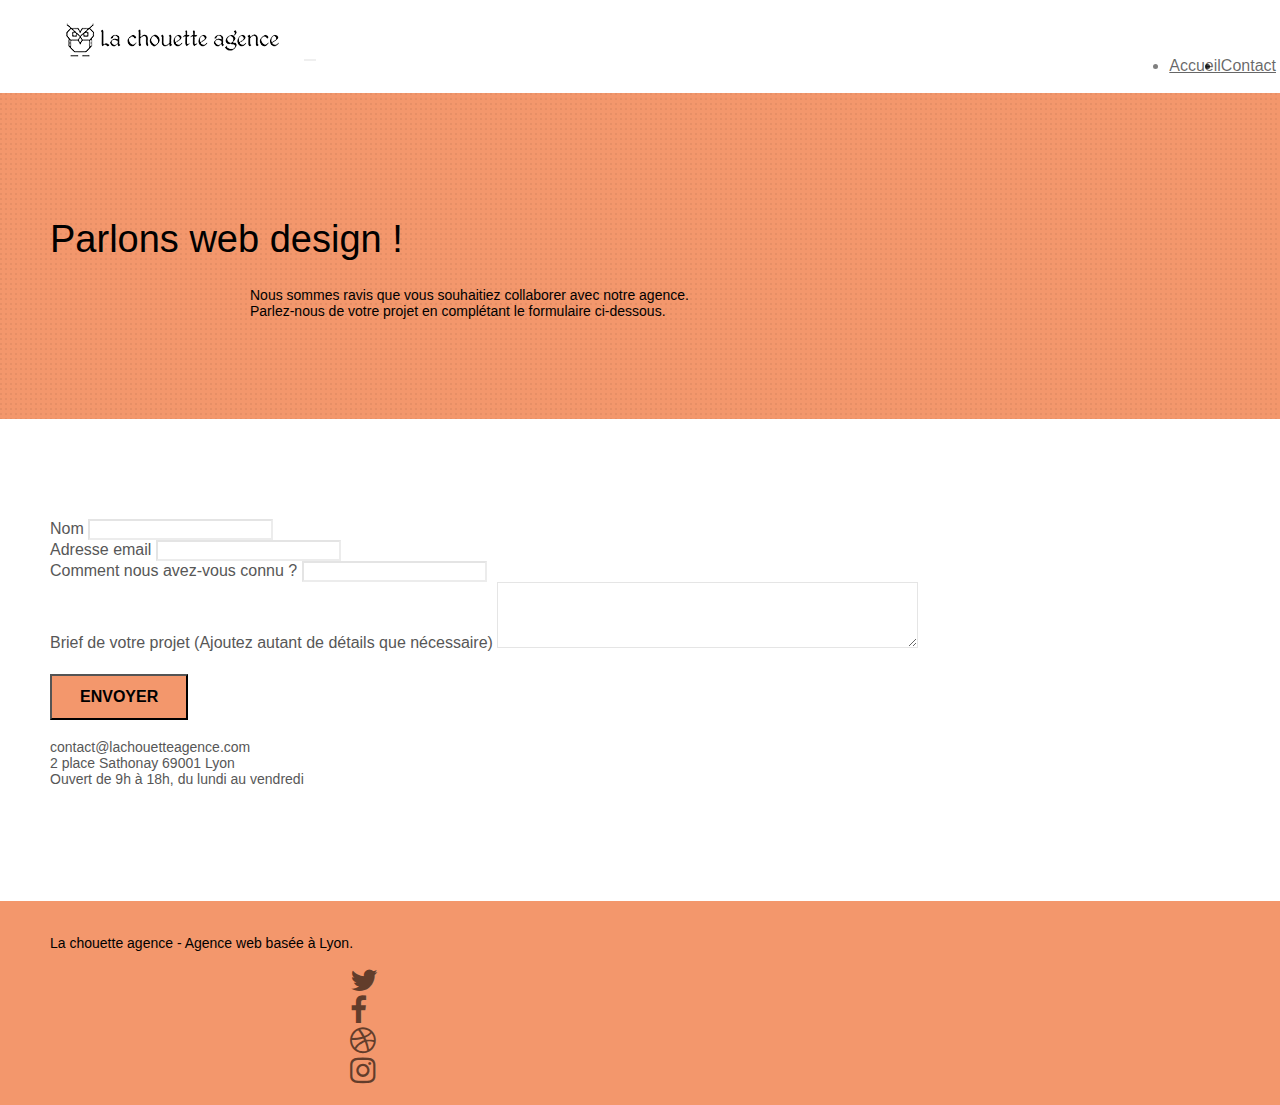
==== commit a6e775c0: "Merge branch 'dev-cdn' into master" ====
--- a/contact.html
+++ b/contact.html
@@ -1,5 +1,5 @@
 <!doctype html>
-<html lang="Default">
+<html lang="fr">
 <head>
 	<meta charset="utf-8">
 	<meta name="keywords" content="">
@@ -21,15 +21,15 @@
 	<title>Contact &ndash; La Chouette Agence</title>
 
 	<!-- Analytics -->
-		<!-- Global site tag (gtag.js) - Google Analytics -->
-		<script async src="https://www.googletagmanager.com/gtag/js?id=UA-179266905-1"></script>
-		<script>
-		window.dataLayer = window.dataLayer || [];
-		function gtag(){dataLayer.push(arguments);}
-		gtag('js', new Date());
+	<!-- Global site tag (gtag.js) - Google Analytics -->
+	<script async src="https://www.googletagmanager.com/gtag/js?id=UA-179266905-1"></script>
+	<script>
+	window.dataLayer = window.dataLayer || [];
+	function gtag(){dataLayer.push(arguments);}
+	gtag('js', new Date());
 
-		gtag('config', 'UA-179266905-1');
-		</script>
+	gtag('config', 'UA-179266905-1');
+	</script>
 	<!-- Analytics END -->
     
 
@@ -41,134 +41,135 @@
 <!-- Principal conteneur -->
 <div class="page-container">
     
-<!-- bloc-0 -->
-<div class="bloc bgc-white l-bloc " id="bloc-0">
-	<div class="container bloc-sm">
-		<nav class="navbar row">
-			<div class="navbar-header">
-				<a class="navbar-brand" href="index.html"><img src="img/la-chouette-agence.png" alt="atlanta web design logo" height="40" /></a>
-				<button id="nav-toggle" type="button" class="ui-navbar-toggle navbar-toggle" data-toggle="collapse" data-target=".navbar-1">
-					<span class="sr-only">Toggle navigation</span><span class="icon-bar"></span><span class="icon-bar"></span><span class="icon-bar"></span>
-				</button>
-			</div>
-			<div class="collapse navbar-collapse navbar-1 special-dropdown-nav">
-				<ul class="site-navigation nav navbar-nav">
-					<li>
-						<a href="index.html">Accueil</a>
-					</li>
-					<li>
-					</li>
-					<li>
-						<a href="contact.html">Contact</a>
-					</li>
-				</ul>
-			</div>
-		</nav>
-	</div>
-</div>
-<!-- bloc-0 END -->
+	<!-- bloc-0 -->
+	<header class="bloc bgc-white l-bloc " id="bloc-0">
+		<div class="container bloc-sm">
+			<nav class="navbar row">
+				<div class="navbar-header">
+					<a class="navbar-brand" href="index.html"><img src="img/la-chouette-agence.png" alt="atlanta web design logo" height="40" /></a>
+					<button id="nav-toggle" type="button" class="ui-navbar-toggle navbar-toggle" data-toggle="collapse" data-target=".navbar-1">
+						<span class="sr-only">Menu de navigation</span><span class="icon-bar"></span><span class="icon-bar"></span><span class="icon-bar"></span>
+					</button>
+				</div>
+				<div class="collapse navbar-collapse navbar-1 special-dropdown-nav">
+					<ul class="site-navigation nav navbar-nav">
+						<li>
+							<a href="index.html">Accueil</a>
+						</li>
+						<li>
+						</li>
+						<li>
+							<a href="contact.html">Contact</a>
+						</li>
+					</ul>
+				</div>
+			</nav>
+		</div>
+	</header>
+	<!-- bloc-0 END -->
 
-<!-- bloc-6 -->
-<div class="bloc bg-dots-bg bg-repeat bgc-atomic-tangerine d-bloc bloc-bg-texture texture-paper" id="bloc-6">
-	<div class="container bloc-lg">
-		<div class="row">
-			<div class="col-sm-12">
-				<h1 class="text-center hero-bloc-text tc-white">
-					Parlons web design !
-				</h1>
-				<p class="text-center mg-lg tc-white tight-width-whitespace">
-					Nous sommes ravis que vous souhaitiez collaborer avec notre agence.<br>
-					Parlez-nous de votre projet en complétant le formulaire ci-dessous.
-				</p>
+	<!-- bloc-6 -->
+	<section class="bloc bg-dots-bg bg-repeat bgc-atomic-tangerine d-bloc bloc-bg-texture" id="bloc-6">
+		<div class="container bloc-lg">
+			<div class="row">
+				<div class="col-sm-12">
+					<h1 class="text-center hero-bloc-text tc-dark">
+						Parlons web design !
+					</h1>
+					<p class="text-center mg-lg tc-dark tight-width-whitespace">
+						Nous sommes ravis que vous souhaitiez collaborer avec notre agence.<br>
+						Parlez-nous de votre projet en complétant le formulaire ci-dessous.
+					</p>
+				</div>
 			</div>
 		</div>
-	</div>
-</div>
-<!-- bloc-6 END -->
+	</section>
+	<!-- bloc-6 END -->
 
-<!-- bloc-7 -->
-<div class="bloc bgc-white l-bloc" id="bloc-7">
-	<div class="container bloc-lg">
-		<div class="row">
-			<div class="col-sm-6">
-				<form id="form_1" novalidate success-msg="Your message has been sent." fail-msg="Sorry it seems that our mail server is not responding, Sorry for the inconvenience!">
-					<div class="form-group">
-						<label>
-							Nom
-						</label>
-						<input id="name" class="form-control" required />
-					</div>
-					<div class="form-group">
-						<label>
-							Adresse email
-						</label>
-						<input id="email" class="form-control" type="email" required />
-					</div>
-					<div class="form-group">
-						<label>
-							Comment nous avez-vous connu ?
-						</label>
-						<input class="form-control" type="email" required id="input_504" />
-					</div>
-					<div class="form-group">
-						<label>
-							Brief de votre projet (Ajoutez autant de détails que nécessaire)<br>
-						</label><textarea id="message" class="form-control" rows="4" cols="50" required></textarea>
-					</div> 
-					<button class="bloc-button btn btn-lg btn-block cta-hero btn-atomic-tangerine" type="submit">
-						Envoyer
-					</button>
-				</form>
-				<p>
-					contact@lachouetteagence.com<br>2 place Sathonay 69001 Lyon<br>Ouvert de 9h à 18h, du lundi au vendredi<br>
-				</p>
+	<!-- bloc-7 -->
+	<main class="bloc bgc-white l-bloc" id="bloc-7">
+		<div class="container bloc-lg">
+			<div class="row">
+				<div class="col-sm-6">
+					<form id="contact-form" action="./js/formHandler.js" method="post" success-msg="Votre message a été envoyé." fail-msg="L'envoi de l'email a échoué, nous sommes désolé pour le désagrément, veuillez réessayer d'envoyer votre message">
+						<div class="form-group">
+							<label for="name">
+								Nom
+							</label>
+							<input id="name" type="text" class="form-control" required />
+						</div>
+						<div class="form-group">
+							<label for="email">
+								Adresse email
+							</label>
+							<input id="email" class="form-control" type="email" required />
+						</div>
+						<div class="form-group">
+							<label for="input_504">
+								Comment nous avez-vous connu ?
+							</label>
+							<input class="form-control" type="text" required id="input_504" />
+						</div>
+						<div class="form-group">
+							<label for="message">
+								Brief de votre projet (Ajoutez autant de détails que nécessaire)
+							</label>
+							<textarea id="message" class="form-control" rows="4" cols="50" required></textarea>
+						</div> 
+						<button class="bloc-button btn btn-lg btn-block cta-hero btn-atomic-tangerine" type="submit">
+							Envoyer
+						</button>
+					</form>
+					<p>
+						contact@lachouetteagence.com<br>2 place Sathonay 69001 Lyon<br>Ouvert de 9h à 18h, du lundi au vendredi<br>
+					</p>
+				</div>
+
 			</div>
+		</div>
+	</main>
+	<!-- bloc-7 END -->
 
-		</div>
-	</div>
-</div>
-<!-- bloc-7 END -->
-
-<!-- ScrollToTop Button -->
-<a class="bloc-button btn btn-d scrollToTop" onclick="scrollToTarget('1')"><span class="fa fa-chevron-up"></span></a>
-<!-- ScrollToTop Button END-->
+	<!-- ScrollToTop Button -->
+	<a class="bloc-button btn btn-d scrollToTop" onclick="scrollToTarget('1')"><span class="fa fa-chevron-up"></span></a>
+	<!-- ScrollToTop Button END-->
 
 
-<!-- Footer - bloc-8 -->
-<div class="bloc bgc-atomic-tangerine d-bloc" id="bloc-8">
-	<div class="container bloc-sm">
-		<div class="row">
-			<div class="col-sm-12">
-				<p class="text-center white">
-					La chouette agence - Agence web basée à Lyon.<br>
-				</p>
-				<div class="row row-no-gutters social">
-					<div class="col-sm-3">
-						<div class="text-center">
-							<a class="social" href="https://twitter.com/La-Chouette-Agence" alt="Compte Twitter"><span class="fa fa-twitter icon-md"></span></a>
+	<!-- Footer - bloc-8 -->
+	<footer class="bloc bgc-atomic-tangerine d-bloc" id="bloc-8">
+		<div class="container bloc-sm">
+			<div class="row">
+				<div class="col-sm-12">
+					<p class="text-center black">
+						La chouette agence - Agence web basée à Lyon.<br>
+					</p>
+					<div class="row row-no-gutters social">
+						<div class="col-sm-3">
+							<div class="text-center">
+								<a class="social" href="https://twitter.com/La-Chouette-Agence"><span class="fa fa-twitter icon-md" area-hidden="true"></span><span class="accessible-hidden-link">Twitter</span></a>
+							</div>
 						</div>
-					</div>
-					<div class="col-sm-3">
-						<div class="text-center">
-							<a class="social" href="https://facebook.com/La-Chouette-Agence" alt="Compte Facebook"><span class="fa fa-facebook icon-md"></span></a>
+						<div class="col-sm-3">
+							<div class="text-center">
+								<a class="social" href="https://facebook.com/La-Chouette-Agence"><span class="fa fa-facebook icon-md" area-hidden="true"></span><span class="accessible-hidden-link">Facebook</span></a>
+							</div>
 						</div>
-					</div>
-					<div class="col-sm-3">
-						<div class="text-center">
-							<a class="social" href="https://dribbble.com/la-chouette-agence" alt="Compte Dribbble"><span class="fa fa-dribbble icon-md"></span></a>
+						<div class="col-sm-3">
+							<div class="text-center">
+								<a class="social" href="https://dribbble.com/la-chouette-agence"><span class="fa fa-dribbble icon-md" area-hidden="true"></span><span class="accessible-hidden-link">Dribbble</span></a>
+							</div>
 						</div>
-					</div>
-					<div class="col-sm-3">
-						<div class="text-center">
-							<a class="social" href="https://www.instagram.com/Lachouetteagence" alt="Compte Instagram"><span class="fa fa-instagram icon-md"></span></a>
+						<div class="col-sm-3">
+							<div class="text-center">
+								<a class="social" href="https://www.instagram.com/Lachouetteagence"><span class="fa fa-instagram icon-md" area-hidden="true"></span><span class="accessible-hidden-link">Instagram</span></a>
+							</div>
 						</div>
 					</div>
 				</div>
 			</div>
 		</div>
-	</div>
-</div>
-<!-- Footer - bloc-8 END -->
+	</footer>
+	<!-- Footer - bloc-8 END -->
 
 </div>
 <!-- Principal conteneur END -->
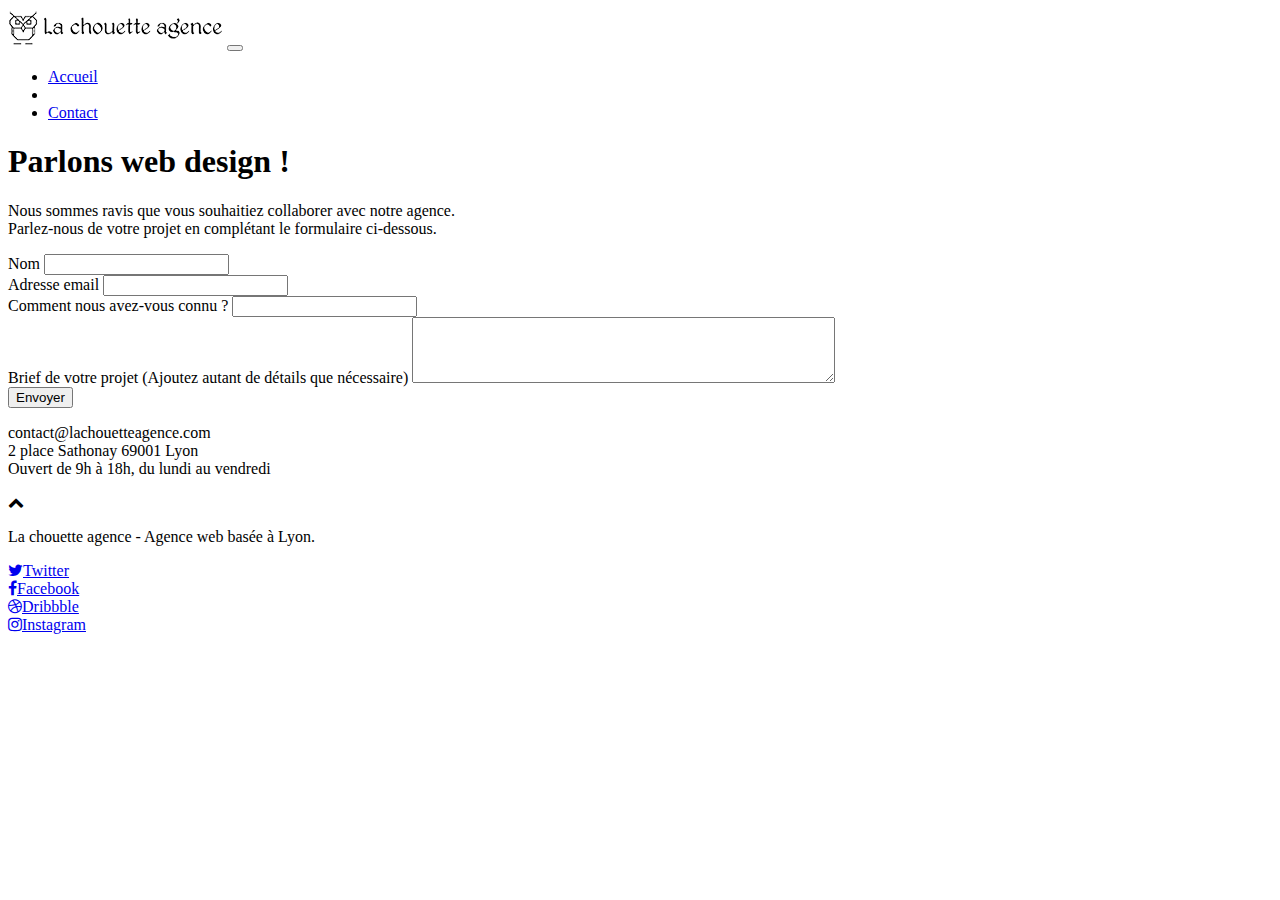
==== commit a1dc0ab0: "Minify CSS" ====
--- a/contact.html
+++ b/contact.html
@@ -9,7 +9,7 @@
 	
 	<link defer rel="stylesheet" href="https://stackpath.bootstrapcdn.com/bootstrap/3.3.5/css/bootstrap.min.css" integrity="sha384-pdapHxIh7EYuwy6K7iE41uXVxGCXY0sAjBzaElYGJUrzwodck3Lx6IE2lA0rFREo" crossorigin="anonymous">
 		
-	<link rel="stylesheet" type="text/css" href="style.css">
+	<link rel="stylesheet" type="text/css" href="style.min.css">
 	<link rel="stylesheet" type="text/css" href="./css/font-awesome.css">
 	<link rel="stylesheet" type="text/css" href="./css/et-line.css">
 
@@ -46,7 +46,7 @@
 		<div class="container bloc-sm">
 			<nav class="navbar row">
 				<div class="navbar-header">
-					<a class="navbar-brand" href="index.html"><img src="img/la-chouette-agence.png" alt="atlanta web design logo" height="40" /></a>
+					<a class="navbar-brand" href="index.html"><img src="img/la-chouette-agence.png" alt="Logo la Chouette Agence" height="40" /></a>
 					<button id="nav-toggle" type="button" class="ui-navbar-toggle navbar-toggle" data-toggle="collapse" data-target=".navbar-1">
 						<span class="sr-only">Menu de navigation</span><span class="icon-bar"></span><span class="icon-bar"></span><span class="icon-bar"></span>
 					</button>
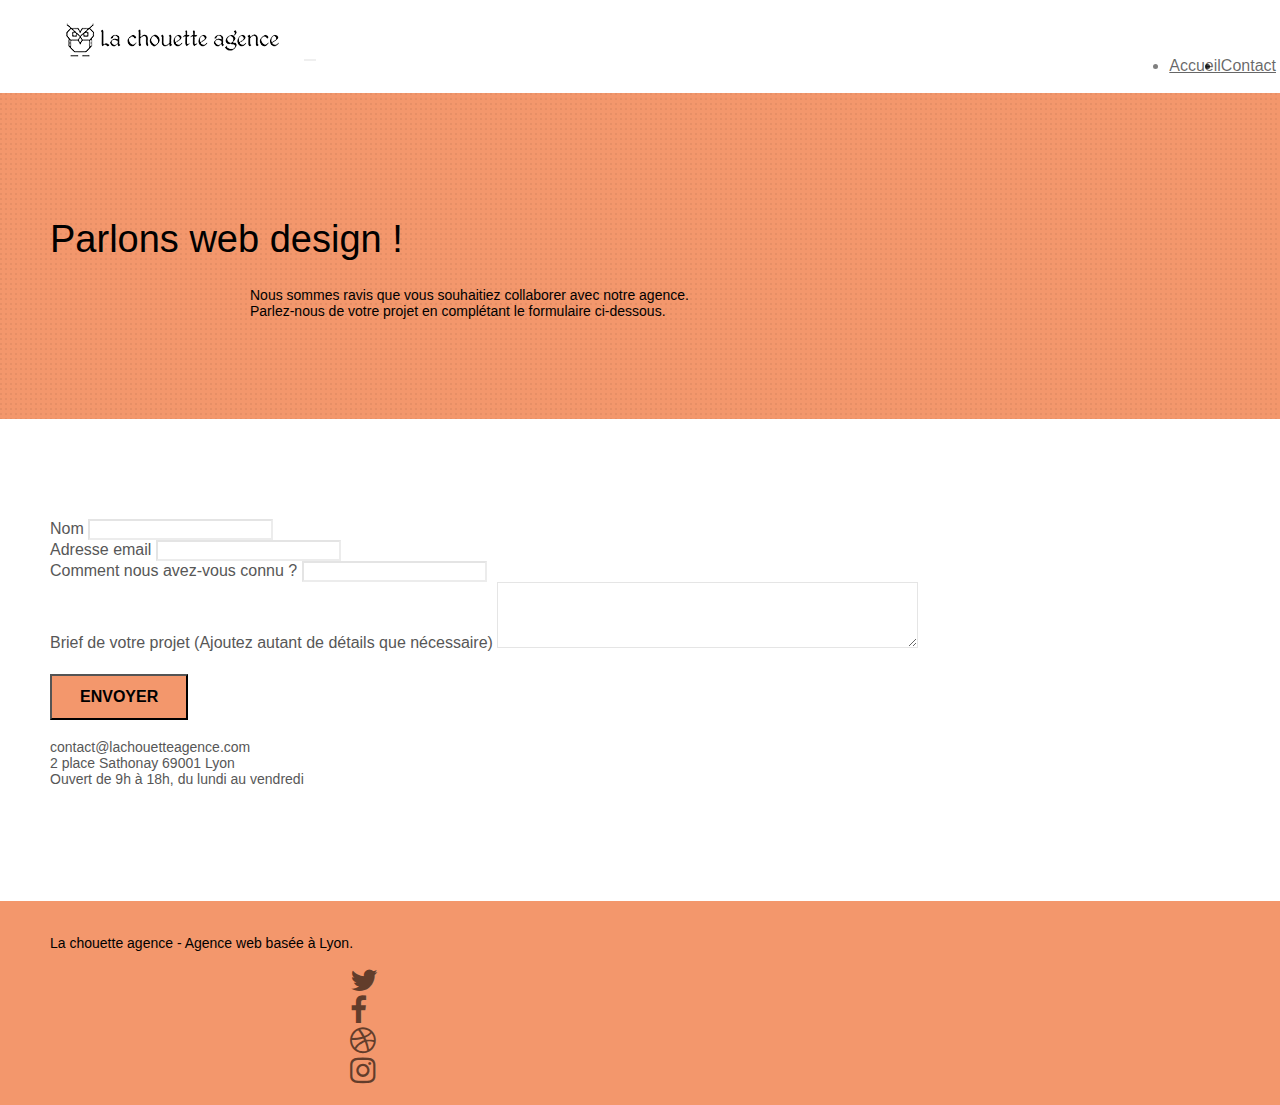
==== commit 422deae7: "Suppression attribut defer du lien CDN bootstrap pour coller au validateur W3" ====
--- a/contact.html
+++ b/contact.html
@@ -7,7 +7,7 @@
 	<meta name="viewport" content="width=device-width, initial-scale=1.0, viewport-fit=cover">
 	<link rel="shortcut icon" type="image/png" href="favicon.jpg">
 	
-	<link defer rel="stylesheet" href="https://stackpath.bootstrapcdn.com/bootstrap/3.3.5/css/bootstrap.min.css" integrity="sha384-pdapHxIh7EYuwy6K7iE41uXVxGCXY0sAjBzaElYGJUrzwodck3Lx6IE2lA0rFREo" crossorigin="anonymous">
+	<link rel="stylesheet" href="https://stackpath.bootstrapcdn.com/bootstrap/3.3.5/css/bootstrap.min.css" integrity="sha384-pdapHxIh7EYuwy6K7iE41uXVxGCXY0sAjBzaElYGJUrzwodck3Lx6IE2lA0rFREo" crossorigin="anonymous">
 		
 	<link rel="stylesheet" type="text/css" href="style.min.css">
 	<link rel="stylesheet" type="text/css" href="./css/font-awesome.css">
@@ -146,22 +146,22 @@
 					<div class="row row-no-gutters social">
 						<div class="col-sm-3">
 							<div class="text-center">
-								<a class="social" href="https://twitter.com/La-Chouette-Agence"><span class="fa fa-twitter icon-md" area-hidden="true"></span><span class="accessible-hidden-link">Twitter</span></a>
+								<a class="social" href="https://twitter.com/La-Chouette-Agence"><span class="fa fa-twitter icon-md" ></span><span class="accessible-hidden-link">Twitter</span></a>
 							</div>
 						</div>
 						<div class="col-sm-3">
 							<div class="text-center">
-								<a class="social" href="https://facebook.com/La-Chouette-Agence"><span class="fa fa-facebook icon-md" area-hidden="true"></span><span class="accessible-hidden-link">Facebook</span></a>
+								<a class="social" href="https://facebook.com/La-Chouette-Agence"><span class="fa fa-facebook icon-md" ></span><span class="accessible-hidden-link">Facebook</span></a>
 							</div>
 						</div>
 						<div class="col-sm-3">
 							<div class="text-center">
-								<a class="social" href="https://dribbble.com/la-chouette-agence"><span class="fa fa-dribbble icon-md" area-hidden="true"></span><span class="accessible-hidden-link">Dribbble</span></a>
+								<a class="social" href="https://dribbble.com/la-chouette-agence"><span class="fa fa-dribbble icon-md" ></span><span class="accessible-hidden-link">Dribbble</span></a>
 							</div>
 						</div>
 						<div class="col-sm-3">
 							<div class="text-center">
-								<a class="social" href="https://www.instagram.com/Lachouetteagence"><span class="fa fa-instagram icon-md" area-hidden="true"></span><span class="accessible-hidden-link">Instagram</span></a>
+								<a class="social" href="https://www.instagram.com/Lachouetteagence"><span class="fa fa-instagram icon-md" ></span><span class="accessible-hidden-link">Instagram</span></a>
 							</div>
 						</div>
 					</div>
--- a/style.min.css
+++ b/style.min.css
@@ -0,0 +1 @@
+*{box-sizing:border-box}a:focus,button:focus{border:2px #000 dotted}.accroche-paragraph{font-size:1.45em;font-weight:700;max-width:613px;margin:auto}.reference-quote{border:none}.reference-quote__text{font-style:italic;font-size:1.1em}.realisations-heading{font-size:1.6em}.vision-statement{font-size:1.4em;font-weight:700}.accessible-hidden-link{position:absolute;left:-2099px}.tc-dark{color:#000}.light-bg{background-color:rgba(255,255,255,.8);color:#000}.shadow-text{text-shadow:1px 1px 2px #000}body{margin:0;padding:0;background:#fff;overflow-x:hidden;-webkit-font-smoothing:antialiased;-moz-osx-font-smoothing:grayscale}a,button{transition:all .3s ease-in-out;outline:0!important}a:hover{text-decoration:none;cursor:pointer}#page-loading-blocs-notifaction{position:fixed;top:0;bottom:0;width:100%;z-index:100000;background:#fff url(img/pageload-spinner.gif) no-repeat center center}.bloc{width:100%;clear:both;background:50% 50% no-repeat;padding:0 50px;-webkit-background-size:cover;-moz-background-size:cover;-o-background-size:cover;background-size:cover;position:relative}.bloc .container{padding-left:0;padding-right:0}.bloc-lg{padding:100px 50px}.bloc-md{padding:50px}.bloc-sm{padding:20px 50px}.bg-b-edge,.bg-bl-edge,.bg-br-edge,.bg-center,.bg-l-edge,.bg-r-edge,.bg-repeat,.bg-t-edge,.bg-tl-edge,.bg-tr-edge{-webkit-background-size:auto!important;-moz-background-size:auto!important;-o-background-size:auto!important;background-size:auto!important}.bg-repeat{background:repeat}.bg-t-edge{background:top no-repeat}.bloc-bg-texture::before{content:"";background-size:2px 2px;position:absolute;top:0;bottom:0;left:0;right:0}.texture-paper::before{background:url(img/texture-paper.png);background-size:280px 280px}.b-parallax{background-attachment:fixed}.d-bloc{color:rgba(255,255,255,.7)}.d-bloc button:hover{color:rgba(255,255,255,.9)}.d-bloc .icon-round,.d-bloc .icon-rounded,.d-bloc .icon-semi-rounded-a,.d-bloc .icon-semi-rounded-b,.d-bloc .icon-square{border-color:rgba(255,255,255,.9)}.d-bloc .divider-h span{border-color:rgba(255,255,255,.2)}.d-bloc .a-btn,.d-bloc .navbar a,.d-bloc .navbar-brand,.d-bloc a .icon-lg,.d-bloc a .icon-md,.d-bloc a .icon-sm,.d-bloc a .icon-xl,.d-bloc h1 a,.d-bloc h2 a,.d-bloc h3 a,.d-bloc h4 a,.d-bloc h5 a,.d-bloc h6 a,.d-bloc p a{color:rgba(0,0,0,.6)}.d-bloc .a-btn:hover,.d-bloc .navbar a:hover,.d-bloc .navbar-brand:hover,.d-bloc a:hover .icon-lg,.d-bloc a:hover .icon-md,.d-bloc a:hover .icon-sm,.d-bloc a:hover .icon-xl,.d-bloc h1 a:hover,.d-bloc h2 a:hover,.d-bloc h3 a:hover,.d-bloc h4 a:hover,.d-bloc h5 a:hover,.d-bloc h6 a:hover,.d-bloc p a:hover{color:#fff}.d-bloc .navbar-toggle .icon-bar{background:#fff}.d-bloc .btn-wire,.d-bloc .btn-wire:hover{color:#fff;border-color:#fff}.d-bloc .panel{color:rgba(0,0,0,.5)}.d-bloc .panel button:hover{color:rgba(0,0,0,.7)}.d-bloc .panel icon{border-color:rgba(0,0,0,.7)}.d-bloc .panel .divider-h span{border-color:rgba(0,0,0,.1)}.d-bloc .panel .a-btn{color:rgba(0,0,0,.6)}.d-bloc .panel .a-btn:hover{color:#000}.d-bloc .panel .btn-wire,.d-bloc .panel .btn-wire:hover{color:rgba(0,0,0,.7);border-color:rgba(0,0,0,.3)}.d-bloc .panel,.l-bloc{color:rgba(0,0,0,.5)}.d-bloc .panel button:hover,.l-bloc button:hover{color:rgba(0,0,0,.7)}.l-bloc .icon-round,.l-bloc .icon-rounded,.l-bloc .icon-semi-rounded-a,.l-bloc .icon-semi-rounded-b,.l-bloc .icon-square{border-color:rgba(0,0,0,.7)}.d-bloc .panel .divider-h span,.l-bloc .divider-h span{border-color:rgba(0,0,0,.1)}.d-bloc .panel .a-btn,.l-bloc .a-btn,.l-bloc .navbar a,.l-bloc .navbar-brand,.l-bloc a .icon-lg,.l-bloc a .icon-md,.l-bloc a .icon-sm,.l-bloc a .icon-xl,.l-bloc h1 a,.l-bloc h2 a,.l-bloc h3 a,.l-bloc h4 a,.l-bloc h5 a,.l-bloc h6 a,.l-bloc p a{color:rgba(0,0,0,.6)}.d-bloc .panel .a-btn:hover,.l-bloc .a-btn:hover,.l-bloc .navbar a:hover,.l-bloc .navbar-brand:hover,.l-bloc a:hover .icon-lg,.l-bloc a:hover .icon-md,.l-bloc a:hover .icon-sm,.l-bloc a:hover .icon-xl,.l-bloc h1 a:hover,.l-bloc h2 a:hover,.l-bloc h3 a:hover,.l-bloc h4 a:hover,.l-bloc h5 a:hover,.l-bloc h6 a:hover,.l-bloc p a:hover{color:#000}.l-bloc .navbar-toggle .icon-bar{color:rgba(0,0,0,.6)}.d-bloc .panel .btn-wire,.d-bloc .panel .btn-wire:hover,.l-bloc .btn-wire,.l-bloc .btn-wire:hover{color:rgba(0,0,0,.7);border-color:rgba(0,0,0,.3)}.voffset{margin-top:30px}.voffset-lg{margin-top:80px}.row-no-gutters{margin-right:0;margin-left:0}.row.row-no-gutters>[class*=" col-"],.row.row-no-gutters>[class^=col-]{padding-right:0;padding-left:0}#bloc-1-hero h1{font-size:32px}.navbar{margin-bottom:0;z-index:1}.navbar-brand{height:auto;padding:3px 15px;font-size:25px;font-weight:400;font-weight:600;line-height:44px}.navbar-brand img{max-height:200px;margin:0 5px 0 0;display:inline}.navbar-brand img[src$=svg]{min-width:100px}.nav-center .navbar-brand img{margin:0}.navbar .nav{padding-top:2px;margin-right:-16px;float:right;z-index:1}.nav>li{float:left;margin-top:4px;font-size:16px}.navbar-nav .open .dropdown-menu>li>a{text-align:inherit}.nav>li a:focus,.nav>li a:hover{background:0 0}.navbar-toggle{margin:10px 10px 0 0;border:0}.navbar-toggle:hover{background:0 0!important}.navbar-toggle .icon-bar{background-color:rgba(0,0,0,.5);width:26px}.nav-invert .navbar .nav{float:left}.nav-invert .navbar-brand,.nav-invert .navbar-header{float:right;position:relative;z-index:2}@media (min-width:768px){.site-navigation{position:absolute;top:50%;right:20px;transform:translate(0,-50%);-webkit-transform:translateY(-50%)}.nav>li .dropdown-menu a,.nav>li .dropdown-menu a:hover{color:#484848}.nav-invert .site-navigation{left:0;right:0}.nav-center{text-align:center}.nav-center .navbar-header{width:100%}.nav-center .nav>li,.nav-center .navbar-brand,.nav-center .navbar-header{float:none;display:inline-block}.nav-center .site-navigation{position:relative;width:100%;right:0;margin-right:0;margin-top:20px}.nav-center.mini-nav .navbar-toggle{float:none;margin:10px auto 0}}.nav>li>.dropdown a{background:0 0!important;display:block;padding:14px 15px}nav .caret{margin:0 5px}.dropdown-menu .dropdown-menu{top:-8px;left:100%}.dropdown-menu .dropmenu-flow-right{top:100%;left:0;margin-left:-1px;border-top-left-radius:0;border-top-right-radius:0}.dropdown-menu .dropdown span{border:4px solid #000;border-top-color:transparent;border-right-color:transparent;border-bottom-color:transparent;margin:6px -5px 0 0!important;float:right}.mg-md{margin-top:10px;margin-bottom:20px}.mg-lg{margin-top:10px;margin-bottom:40px}.btn{margin:0 5px 5px 0}.btn.pull-right{margin:0 0 5px 5px}.btn-d,.btn-d:focus,.btn-d:hover{color:#fff;background:rgba(0,0,0,.3)}button{outline:0!important}.btn-rd{border-radius:40px}.btn-clean{border:1px solid rgba(0,0,0,.08);border-bottom-color:rgba(0,0,0,.1);text-shadow:0 1px 0 rgba(0,0,1,.1);box-shadow:0 1px 3px rgba(0,0,1,.25),inset 0 1px 0 0 rgba(255,255,255,.15)}.icon-md{font-size:30px!important}.icon-lg{font-size:60px!important}.sm-shadow{text-shadow:0 1px 2px rgba(0,0,0,.3)}.panel-sq,.panel-sq .panel-footer,.panel-sq .panel-heading{border-radius:0}.panel-rd{border-radius:30px}.panel-rd .panel-heading{border-radius:29px 29px 0 0}.panel-rd .panel-footer{border-radius:0 0 29px 29px}.form-control{border-color:rgba(0,0,0,.1);box-shadow:none}.scrollToTop{width:40px;height:40px;position:fixed;bottom:20px;right:20px;opacity:0;z-index:500;transition:all .3s ease-in-out}.scrollToTop span{margin-top:6px}.showScrollTop{font-size:14px;opacity:1}a[data-lightbox]{position:relative;display:block;text-align:center}a[data-lightbox]:hover::before{content:"+";font-family:HelveticaNeue-Light,"Helvetica Neue Light","Helvetica Neue",Helvetica,Arial;font-size:32px;width:50px;height:50px;margin-left:-25px;border-radius:50%;background:rgba(0,0,0,.6);color:#fff;font-weight:100;z-index:1;position:absolute;top:50%;transform:translateY(-50%);-webkit-transform:translateY(-50%)}a[data-lightbox]:hover img{opacity:.6;-webkit-animation-fill-mode:none;animation-fill-mode:none}#lightbox-modal{display:flex;align-items:center}#lightbox-modal .modal-dialog{width:90%;max-width:900px;margin:0 auto 0}#lightbox-modal .modal-dialog img{max-height:90vh;margin:0 auto}.lightbox-caption{padding:20px;color:#fff;background:rgba(0,0,0,.5);position:absolute;left:15px;right:15px;bottom:5px}.close-lightbox{color:#fff;font-size:30px;position:absolute;top:20px;right:20px;z-index:20;background:rgba(0,0,0,.5);border:none;line-height:30px;padding:0 9px 5px;opacity:.3}.close-lightbox:hover,.next-lightbox:hover,.prev-lightbox:hover{opacity:1;color:#fff}.next-lightbox,.prev-lightbox{font-size:20px;color:rgba(255,255,255,.9);background:rgba(0,0,0,.5);transition:all .2s ease-in-out;position:absolute;top:45%;z-index:1;opacity:.4}.next-lightbox{padding:6px 8px 1px 13px;right:25px}.prev-lightbox{padding:6px 13px 1px 10px;left:25px}.snapshot-lb .modal-body{padding-bottom:45px}.snapshot-lb .lightbox-caption{padding:0;color:rgba(0,0,0,.5);background:0 0}.btn,a,h1,h2,h3,h4,h5,h6,label,p{font-family:helvetica;font-weight:400;color:#575757}.container{max-width:1000px}.hero-bloc-text{font-size:38px}.hero-bloc-text-sub{font-size:36px}.statement-bloc-text{line-height:26px;font-style:italic;font-size:20px;text-align:center;font-weight:lighter;max-width:520px;margin:auto auto auto auto}p{font-size:14px}.tight-width-whitespace{max-width:600px;margin:auto auto auto auto}.h1{font-size:20px;font-family:"Open Sans"}.cta-hero{margin-top:22px;color:#fff!important;text-transform:uppercase;padding:12px 28px 12px 28px;font-size:16px;font-weight:700}.social{max-width:400px;margin:auto auto auto auto}h2{font-size:22px;line-height:1.4em}h3{font-size:15px;text-transform:uppercase;font-weight:700;color:#333}.med-width-whitespace{max-width:800px;margin:auto auto auto auto;box-shadow:0 0 0 #000}h1{color:#333}h4{color:#333}.icons{margin-bottom:14px;margin-top:24px}.white{color:#fff!important}.black{color:#000!important}.portfolio-thumb{margin-bottom:24px}.portfolio-row{margin-bottom:44px;margin-top:50px}.avatar{box-shadow:0 4px 9px rgba(0,0,0,.3)}.black-background{background-color:rgba(165,147,99,.7);padding:40px 40px 40px 40px}.bold-link{font-weight:900;text-decoration:underline!important}.bgc-white{background-color:#fff}.bgc-dark-slate-black{background-color:#000}.bgc-atomic-tangerine{background-color:#f3976c}.tc-white{color:#f3976c!important}.btn-atomic-tangerine{background:#f3976c;color:#000!important}.btn-atomic-tangerine:hover{background:#c27956!important;color:#000!important}.ltc-white{color:#fff!important}.ltc-white:hover{color:#ccc!important}.ltc-atomic-tangerine{color:#f3976c!important}.ltc-atomic-tangerine:hover{color:#c27956!important}.icon-dark-slate-blue{color:#364577!important;border-color:#364577!important}.bg-dots-bg{background-image:url(img/dots-bg.png)}.bg-lines-h2-bg{background-image:url(img/lines-h2-bg.png)}.bg-banniere{background-image:url(img/la-chouette-agence-banniere.jpg)}.bg-presentation{background-image:url(img/illustration-chouette-agence.jpg)}@media (max-width:1024px){.bloc{padding-left:20px;padding-right:20px}.bloc-tile-2.full-width-bloc .container,.bloc-tile-3.full-width-bloc .container,.bloc-tile-4.full-width-bloc .container,.bloc.full-width-bloc{padding-left:0;padding-right:0}}@media (max-width:992px) and (min-width:768px){.navbar .nav{max-width:80%}.nav-center.navbar .nav{max-width:100%}}@media only screen and (min-width:768px) and (max-width:1024px) and (orientation:landscape){.b-parallax{background-attachment:scroll}}@media only screen and (min-width:1024px) and (max-width:1366px) and (-webkit-min-device-pixel-ratio:1.5){.b-parallax{background-attachment:scroll}}@media (max-width:991px){.container{width:100%}.b-parallax{background-attachment:scroll}#hero-bloc,.page-container{overflow-x:hidden;position:relative}.bloc-group,.bloc-group .bloc{display:block;width:100%}}@media (max-width:767px){.page-container{overflow-x:hidden;position:relative}#disqus_thread,h1,h2,h3,h4,h5,h6,p{padding-left:10px!important;padding-right:10px!important}.b-parallax{background-attachment:scroll}.navbar .nav{padding-top:0;border-top:1px solid rgba(0,0,0,.2);float:none!important}.navbar.row{margin-left:0;margin-right:0}.site-navigation{position:inherit;transform:none;-webkit-transform:none;-ms-transform:none}.nav>li{margin-top:0;border-bottom:1px solid rgba(0,0,0,.1);background:rgba(0,0,0,.05);text-align:left;padding-left:15px;width:100%}.nav>li:hover{background:rgba(0,0,0,.08)}.dropdown .dropdown a .caret{float:none;margin:5px 0 0 10px!important;border:4px solid #000;border-bottom-color:transparent;border-right-color:transparent;border-left-color:transparent}#hero-bloc .navbar .nav{background:rgba(0,0,0,.8)}#hero-bloc .navbar .nav a{color:rgba(255,255,255,.6)}.hero{padding:50px 0}.hero-nav{left:-1px;right:-1px}.navbar-collapse{padding:0;overflow-x:hidden;-webkit-box-shadow:none;box-shadow:none}.navbar-brand img{max-height:40px;width:auto}.nav-invert .navbar-header{float:none;width:100%}.nav-invert .navbar-toggle{float:left;margin-left:10px}.bloc{padding-left:0;padding-right:0}.bloc-lg,.bloc-xl,.bloc-xxl{padding:40px 0}.bloc-md,.bloc-sm{padding-left:0;padding-right:0}.bloc-fill-screen .fill-bloc-bottom-edge,.bloc-fill-screen .fill-bloc-top-edge,.bloc-tile-2 .container,.bloc-tile-3 .container,.bloc-tile-4 .container{padding-left:0;padding-right:0}.a-block{padding:0 10px}.btn-dwn{display:none}.voffset{margin-top:5px}.voffset-md{margin-top:20px}.voffset-lg{margin-top:30px}form{padding:5px}.close-lightbox{display:inline-block}.blocsapp-device-iphone5{background-size:216px 425px;padding-top:60px;width:216px;height:425px}.blocsapp-device-iphone5 img{width:180px;height:320px}}@media (max-width:400px){.bloc{padding-left:0;padding-right:0}}@media (max-width:767px){.bloc-mob-center-text{text-align:center}}